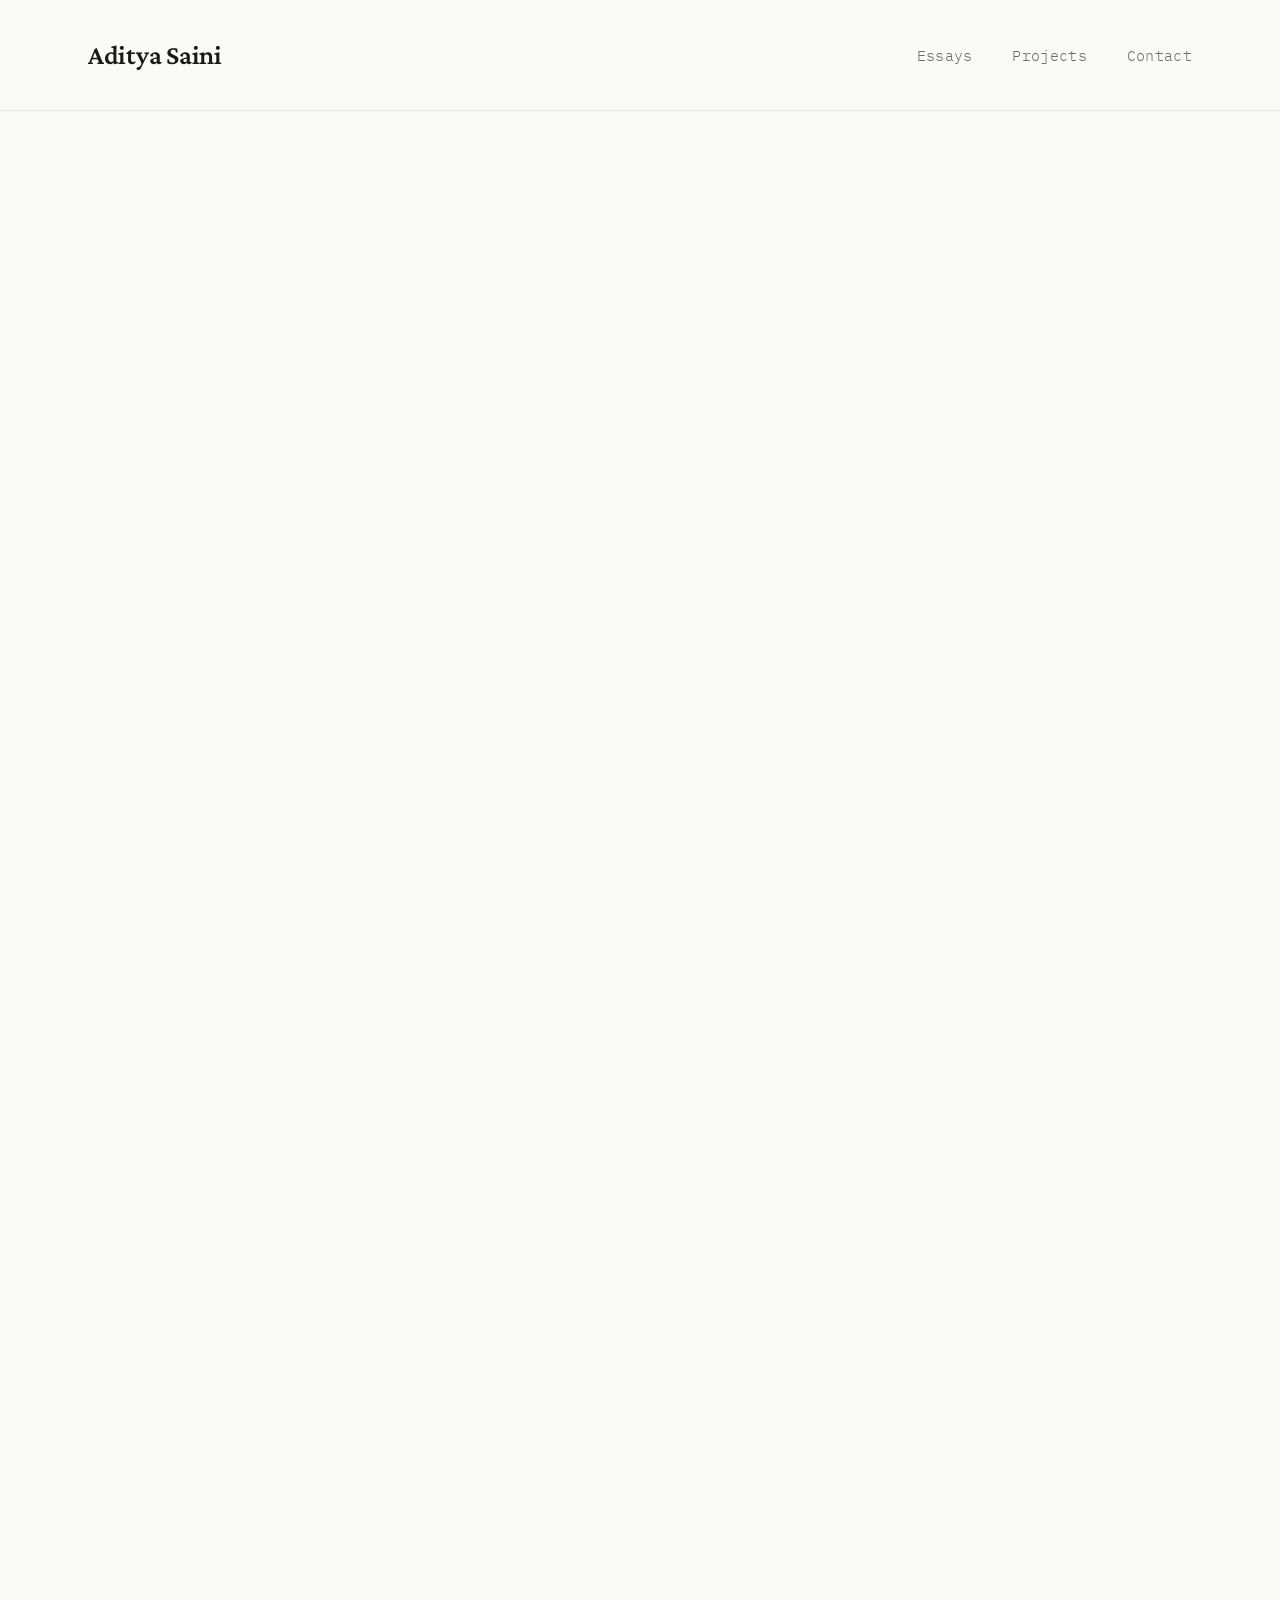
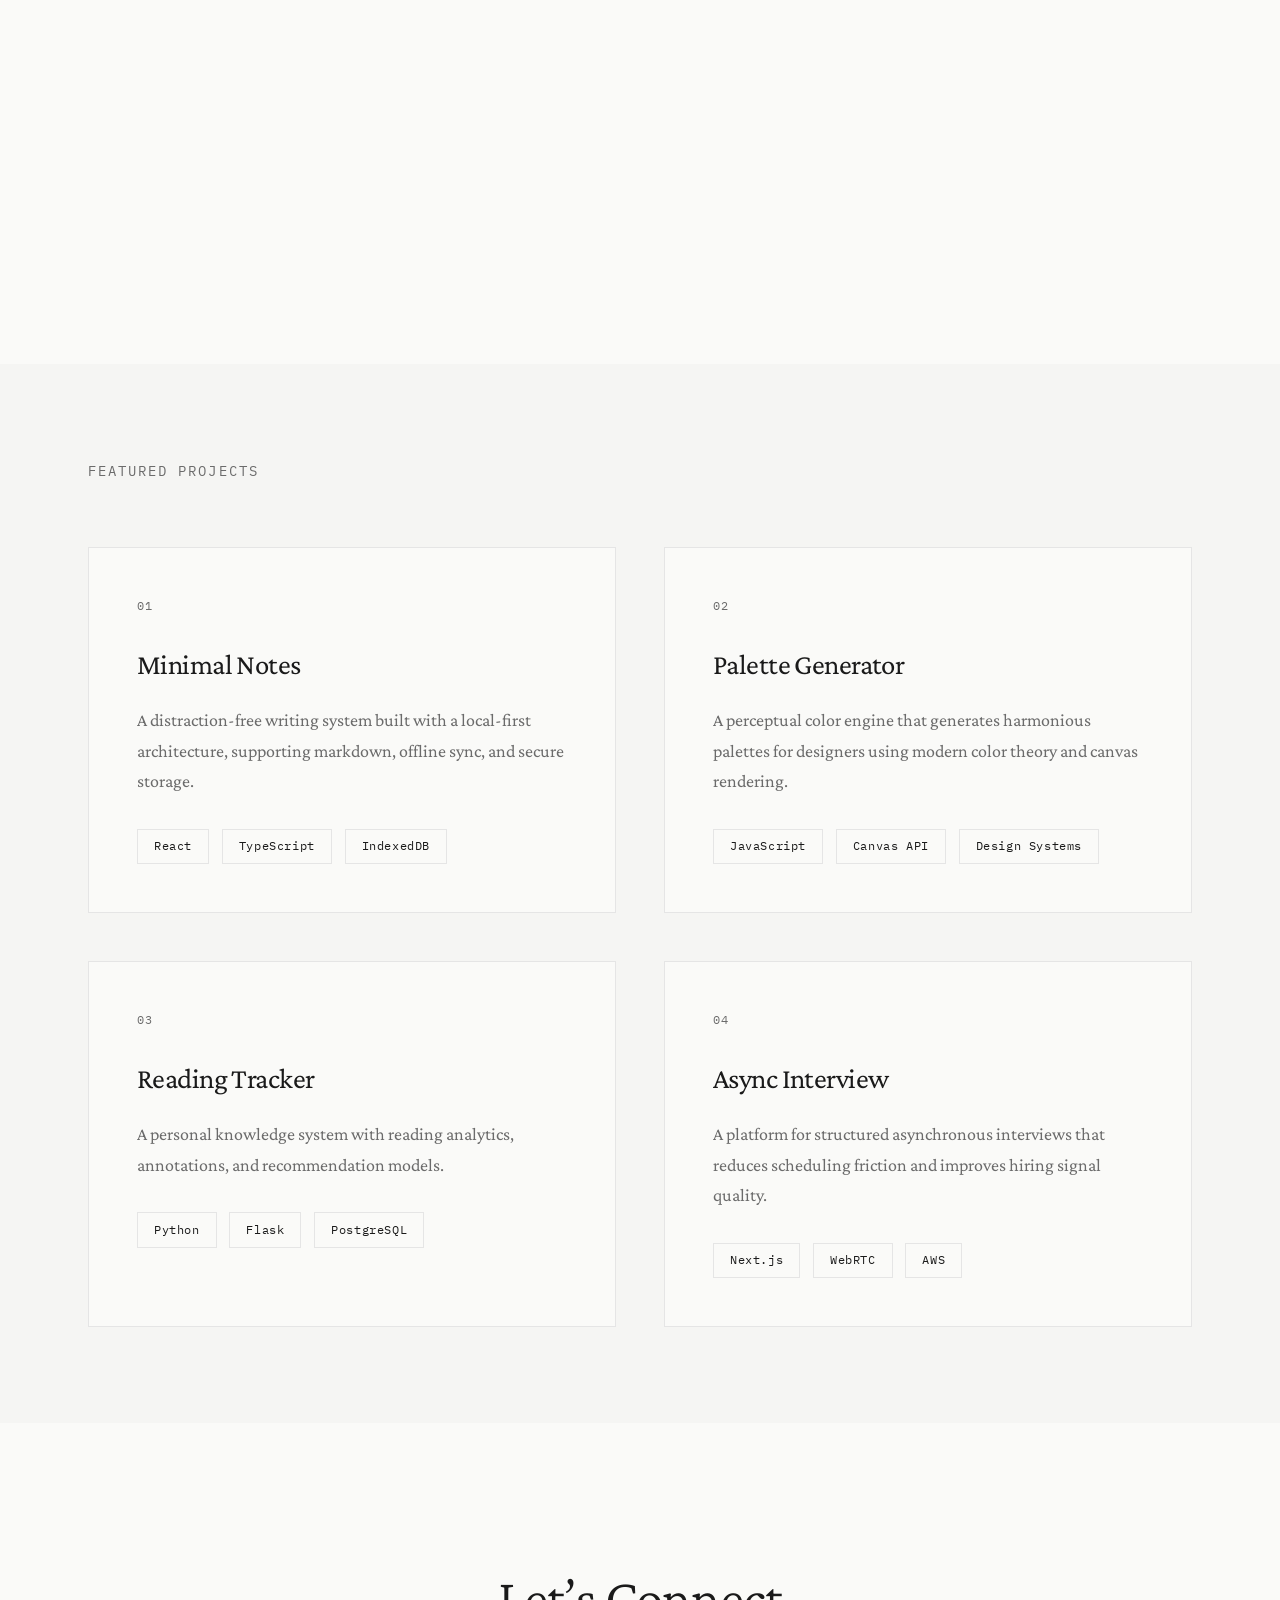
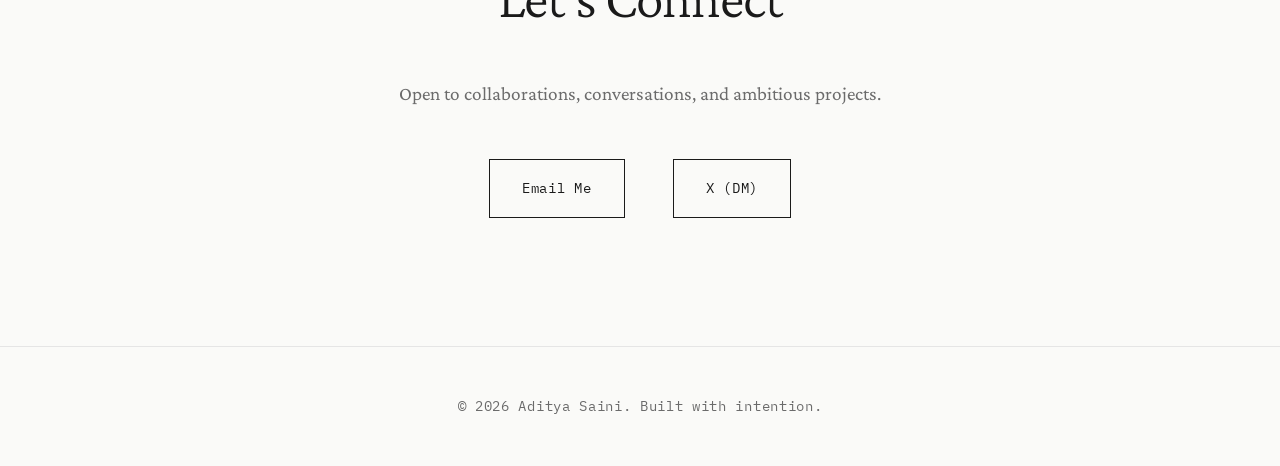
==== index.html @ 20324ae8 "Update index.html" ====
<!DOCTYPE html>
<html lang="en">
<head>
    <meta charset="UTF-8" />
    <meta name="viewport" content="width=device-width, initial-scale=1.0" />

    <title>Aditya Saini — Portfolio</title>
    <meta name="description" content="Portfolio of Aditya Saini — Designer, Developer, and Writer building thoughtful software and digital experiences." />

    <!-- Performance-optimized Google Fonts -->
    <link rel="preconnect" href="https://fonts.googleapis.com" />
    <link rel="preconnect" href="https://fonts.gstatic.com" crossorigin />
    <link href="https://fonts.googleapis.com/css2?family=Crimson+Pro:wght@300;400;600&family=IBM+Plex+Mono:wght@300;400&display=swap" rel="stylesheet" />

    <style>
        :root {
            --bg: #fafaf8;
            --text: #1a1a1a;
            --text-secondary: #6b6b6b;
            --accent: #2a2a2a;
            --border: #e5e5e5;
            --hover: #f5f5f3;
        }

        * {
            margin: 0;
            padding: 0;
            box-sizing: border-box;
        }

        html {
            scroll-behavior: smooth;
        }

        body {
            font-family: 'Crimson Pro', serif;
            background: var(--bg);
            color: var(--text);
            line-height: 1.7;
            font-size: 18px;
            overflow-x: hidden;
        }

        /* Navigation */
        nav {
            position: fixed;
            top: 0;
            width: 100%;
            border-bottom: 1px solid var(--border);
            z-index: 1000;
            backdrop-filter: blur(10px);
            background: rgba(250, 250, 248, 0.9);
        }

        .nav-container {
            max-width: 1200px;
            margin: 0 auto;
            padding: 2rem 3rem;
            display: flex;
            justify-content: space-between;
            align-items: center;
        }

        /* NAME MADE BIGGER HERE */
        .logo {
            font-size: 1.7rem;
            font-weight: 600;
            letter-spacing: -0.01em;
            opacity: 0;
            animation: fadeInUp 0.6s ease forwards;
        }

        .nav-links {
            display: flex;
            gap: 2.5rem;
            list-style: none;
        }

        .nav-links a {
            text-decoration: none;
            color: var(--text-secondary);
            font-size: 0.95rem;
            transition: color 0.3s ease;
            position: relative;
            font-family: 'IBM Plex Mono', monospace;
            font-weight: 300;
            letter-spacing: 0.02em;
        }

        .nav-links a:hover {
            color: var(--text);
        }

        .nav-links a::after {
            content: '';
            position: absolute;
            bottom: -4px;
            left: 0;
            width: 0;
            height: 1px;
            background: var(--text);
            transition: width 0.3s ease;
        }

        .nav-links a:hover::after {
            width: 100%;
        }

        .nav-links li {
            opacity: 0;
            animation: fadeInUp 0.6s ease forwards;
        }

        .nav-links li:nth-child(1) { animation-delay: 0.1s; }
        .nav-links li:nth-child(2) { animation-delay: 0.2s; }
        .nav-links li:nth-child(3) { animation-delay: 0.3s; }

        /* Hero */
        .hero {
            max-width: 1200px;
            margin: 0 auto;
            padding: 12rem 3rem 8rem;
            min-height: 90vh;
            display: flex;
            flex-direction: column;
            justify-content: center;
        }

        /* HERO LAYOUT FOR IMAGE */
        .hero-layout {
            display: flex;
            align-items: center;
            justify-content: space-between;
            gap: 4rem;
        }

        .hero-text {
            max-width: 600px;
        }

        .hero-image {
            flex-shrink: 0;
        }

        .hero-image img {
    width: 320px;
    height: 420px;
    object-fit: cover;
    border-radius: 12px;
    border: 1px solid var(--border);
    box-shadow: 0 20px 40px rgba(0, 0, 0, 0.08);
    transition: transform 0.4s ease;
   transform: translateY(-60px);
;
}


        .hero-image img:hover {
            transform: translateY(-5px);
        }

        .hero h1 {
            font-size: 5rem;
            font-weight: 300;
            line-height: 1.1;
            margin-bottom: 2rem;
            letter-spacing: -0.03em;
            opacity: 0;
            animation: fadeInUp 0.8s ease 0.2s forwards;
        }

        .hero p {
            font-size: 1.3rem;
            color: var(--text-secondary);
            max-width: 600px;
            margin-bottom: 3rem;
            opacity: 0;
            animation: fadeInUp 0.8s ease 0.4s forwards;
        }

        .social-links {
            display: flex;
            gap: 2rem;
            opacity: 0;
            animation: fadeInUp 0.8s ease 0.6s forwards;
        }

        .social-links a {
            color: var(--text-secondary);
            text-decoration: none;
            font-family: 'IBM Plex Mono', monospace;
            font-size: 0.9rem;
            transition: all 0.3s ease;
            border-bottom: 1px solid transparent;
            padding-bottom: 2px;
        }

        .social-links a:hover {
            color: var(--text);
            border-bottom-color: var(--text);
        }

        /* Mobile layout */
        @media (max-width: 768px) {
            .hero-layout {
                flex-direction: column;
                text-align: center;
            }

            .hero-image img {
                width: 240px;
                height: 320px;
            }
        }

        /* Sections */
        section {
            max-width: 1200px;
            margin: 0 auto;
            padding: 6rem 3rem;
            opacity: 0;
            transform: translateY(30px);
            animation: fadeInUp 0.8s ease forwards;
            animation-timeline: view();
            animation-range: entry 0% cover 30%;
        }

        .section-title {
            font-size: 0.85rem;
            text-transform: uppercase;
            letter-spacing: 0.15em;
            color: var(--text-secondary);
            margin-bottom: 4rem;
            font-family: 'IBM Plex Mono', monospace;
            font-weight: 400;
        }

        /* Essays */
        .essay-grid {
            display: grid;
            gap: 4rem;
        }

        .essay-card {
            border-top: 1px solid var(--border);
            padding-top: 2rem;
            transition: all 0.4s ease;
            cursor: pointer;
        }

        .essay-card:hover {
            transform: translateX(10px);
        }

        .essay-date {
            font-family: 'IBM Plex Mono', monospace;
            font-size: 0.8rem;
            color: var(--text-secondary);
            margin-bottom: 1rem;
            letter-spacing: 0.05em;
        }

        .essay-card h3 {
            font-size: 2rem;
            font-weight: 400;
            margin-bottom: 1rem;
            letter-spacing: -0.02em;
        }

        .essay-card p {
            color: var(--text-secondary);
            line-height: 1.8;
        }

        .read-more {
            display: inline-block;
            margin-top: 1.5rem;
            font-family: 'IBM Plex Mono', monospace;
            font-size: 0.85rem;
            color: var(--text);
            text-decoration: none;
            border-bottom: 1px solid var(--text);
            padding-bottom: 2px;
            transition: opacity 0.3s ease;
        }

        .essay-card:hover .read-more {
            opacity: 0.6;
        }

        /* Projects */
        #projects {
            background: #f5f5f3;
            max-width: 100%;
            padding: 6rem 0;
        }

        .projects-container {
            max-width: 1200px;
            margin: 0 auto;
            padding: 0 3rem;
        }

        .project-grid {
            display: grid;
            grid-template-columns: repeat(auto-fit, minmax(350px, 1fr));
            gap: 3rem;
            margin-top: 2rem;
        }

        .project-card {
            background: var(--bg);
            border: 1px solid var(--border);
            padding: 3rem;
            transition: all 0.4s ease;
            position: relative;
            overflow: hidden;
        }

        .project-card::before {
            content: '';
            position: absolute;
            top: 0;
            left: 0;
            width: 100%;
            height: 2px;
            background: var(--text);
            transform: scaleX(0);
            transition: transform 0.4s ease;
            transform-origin: left;
        }

        .project-card:hover::before {
            transform: scaleX(1);
        }

        .project-card:hover {
            transform: translateY(-5px);
            box-shadow: 0 20px 40px rgba(0, 0, 0, 0.05);
        }

        .project-number {
            font-family: 'IBM Plex Mono', monospace;
            font-size: 0.75rem;
            color: var(--text-secondary);
            margin-bottom: 1.5rem;
            letter-spacing: 0.1em;
        }

        .project-card h3 {
            font-size: 1.8rem;
            font-weight: 400;
            margin-bottom: 1rem;
            letter-spacing: -0.02em;
        }

        .project-card p {
            color: var(--text-secondary);
            margin-bottom: 2rem;
            line-height: 1.7;
        }

        .project-tags {
            display: flex;
            flex-wrap: wrap;
            gap: 0.8rem;
        }

        .tag {
            font-family: 'IBM Plex Mono', monospace;
            font-size: 0.75rem;
            padding: 0.4rem 1rem;
            border: 1px solid var(--border);
            background: transparent;
            letter-spacing: 0.05em;
            transition: all 0.3s ease;
        }

        .project-card:hover .tag {
            border-color: var(--text);
            background: var(--text);
            color: var(--bg);
        }

        /* Contact */
        #contact {
            text-align: center;
            padding: 8rem 3rem;
        }

        #contact h2 {
            font-size: 3.5rem;
            font-weight: 300;
            margin-bottom: 2rem;
            letter-spacing: -0.02em;
        }

        #contact p {
            font-size: 1.2rem;
            color: var(--text-secondary);
            margin-bottom: 3rem;
        }

        .contact-links {
            display: flex;
            justify-content: center;
            gap: 3rem;
            flex-wrap: wrap;
        }

        .contact-links a {
            font-family: 'IBM Plex Mono', monospace;
            font-size: 0.9rem;
            color: var(--text);
            text-decoration: none;
            border: 1px solid var(--text);
            padding: 1rem 2rem;
            transition: all 0.3s ease;
            letter-spacing: 0.05em;
        }

        .contact-links a:hover {
            background: var(--text);
            color: var(--bg);
        }

        footer {
            border-top: 1px solid var(--border);
            padding: 3rem;
            text-align: center;
        }

        footer p {
            font-family: 'IBM Plex Mono', monospace;
            font-size: 0.85rem;
            color: var(--text-secondary);
            letter-spacing: 0.05em;
        }

        /* Fallback for browsers without animation-timeline */
        @supports not (animation-timeline: view()) {
            section {
                opacity: 1;
                transform: none;
            }
        }

        @keyframes fadeInUp {
            from {
                opacity: 0;
                transform: translateY(30px);
            }
            to {
                opacity: 1;
                transform: translateY(0);
            }
        }
    </style>
</head>
<body>

    <!-- Navigation -->
    <nav>
        <div class="nav-container">
            <div class="logo">Aditya Saini</div>
            <ul class="nav-links">
                <li><a href="#essays">Essays</a></li>
                <li><a href="#projects">Projects</a></li>
                <li><a href="#contact">Contact</a></li>
            </ul>
        </div>
    </nav>

    <main>
        <!-- Hero -->
        <section class="hero">
            <div class="hero-layout">

                <div class="hero-text">
                  <h1 aria-label="Designer, Writer, and Developer">
    I build software, systems,<br>and businesses designed to scale
</h1>
<p>
    I’m Aditya Saini — a technologist and entrepreneur working with AI, automation, and product design to create tools that compound value, independence, and long-term advantage.
</p>
<div class="social-links">
    <a href="https://github.com/adityasaini-tech" target="_blank" rel="noopener noreferrer">GitHub</a>
    <a href="https://twitter.com/adityasainiX" target="_blank" rel="noopener noreferrer">X (Twitter)</a>
    <a href="https://www.linkedin.com/in/aditya-saini-b85774383/" target="_blank" rel="noopener noreferrer">LinkedIn</a>
    <a href="https://www.youtube.com/@adityasaini-tech" target="_blank" rel="noopener noreferrer">YouTube</a>
</div>

                </div>

                <!-- HEADSHOT ADDED HERE -->
                <div class="hero-image">
                 <img src="headshot.jpeg" alt="Aditya Saini professional headshot">
                </div>

            </div>
        </section>

        <!-- Essays -->
        <section id="essays">
            <div class="section-title">Selected Essays</div>
            <div class="essay-grid">
                <article class="essay-card">
                    <div class="essay-date">January 2026</div>
                    <h3>The Architecture of Attention</h3>
                    <p>
                        An exploration of how digital interfaces shape cognitive patterns and what it means to design with intention in an age of infinite scroll.
                    </p>
                    <a href="#" class="read-more">Read More →</a>
                </article>

                <article class="essay-card">
                    <div class="essay-date">December 2025</div>
                    <h3>On Simplicity and Restraint</h3>
                    <p>
                        Why doing less often means achieving more, and how constraint breeds creativity in product development and system design.
                    </p>
                    <a href="#" class="read-more">Read More →</a>
                </article>

                <article class="essay-card">
                    <div class="essay-date">November 2025</div>
                    <h3>Building in Public</h3>
                    <p>
                        Lessons from sharing the creative process openly, embracing feedback, and growing through community-driven development.
                    </p>
                    <a href="#" class="read-more">Read More →</a>
                </article>
            </div>
        </section>

        <!-- Projects -->
        <section id="projects">
            <div class="projects-container">
                <div class="section-title">Featured Projects</div>
                <div class="project-grid">

                    <article class="project-card">
                        <div class="project-number">01</div>
                        <h3>Minimal Notes</h3>
                        <p>
                            A distraction-free writing system built with a local-first architecture, supporting markdown, offline sync, and secure storage.
                        </p>
                        <div class="project-tags">
                            <span class="tag">React</span>
                            <span class="tag">TypeScript</span>
                            <span class="tag">IndexedDB</span>
                        </div>
                    </article>

                    <article class="project-card">
                        <div class="project-number">02</div>
                        <h3>Palette Generator</h3>
                        <p>
                            A perceptual color engine that generates harmonious palettes for designers using modern color theory and canvas rendering.
                        </p>
                        <div class="project-tags">
                            <span class="tag">JavaScript</span>
                            <span class="tag">Canvas API</span>
                            <span class="tag">Design Systems</span>
                        </div>
                    </article>

                    <article class="project-card">
                        <div class="project-number">03</div>
                        <h3>Reading Tracker</h3>
                        <p>
                            A personal knowledge system with reading analytics, annotations, and recommendation models.
                        </p>
                        <div class="project-tags">
                            <span class="tag">Python</span>
                            <span class="tag">Flask</span>
                            <span class="tag">PostgreSQL</span>
                        </div>
                    </article>

                    <article class="project-card">
                        <div class="project-number">04</div>
                        <h3>Async Interview</h3>
                        <p>
                            A platform for structured asynchronous interviews that reduces scheduling friction and improves hiring signal quality.
                        </p>
                        <div class="project-tags">
                            <span class="tag">Next.js</span>
                            <span class="tag">WebRTC</span>
                            <span class="tag">AWS</span>
                        </div>
                    </article>

                </div>
            </div>
        </section>

        <!-- Contact -->
        <section id="contact">
            <h2>Let’s Connect</h2>
            <p>
                Open to collaborations, conversations, and ambitious projects.
            </p>
            <div class="contact-links">
                <a href="mailto:your.email@example.com">Email Me</a>
                <a href="https://twitter.com/adityasainiX" target="_blank" rel="noopener noreferrer">X (DM)</a>
            </div>
        </section>
    </main>

    <footer>
        <p>© 2026 Aditya Saini. Built with intention.</p>
    </footer>

</body>
</html>
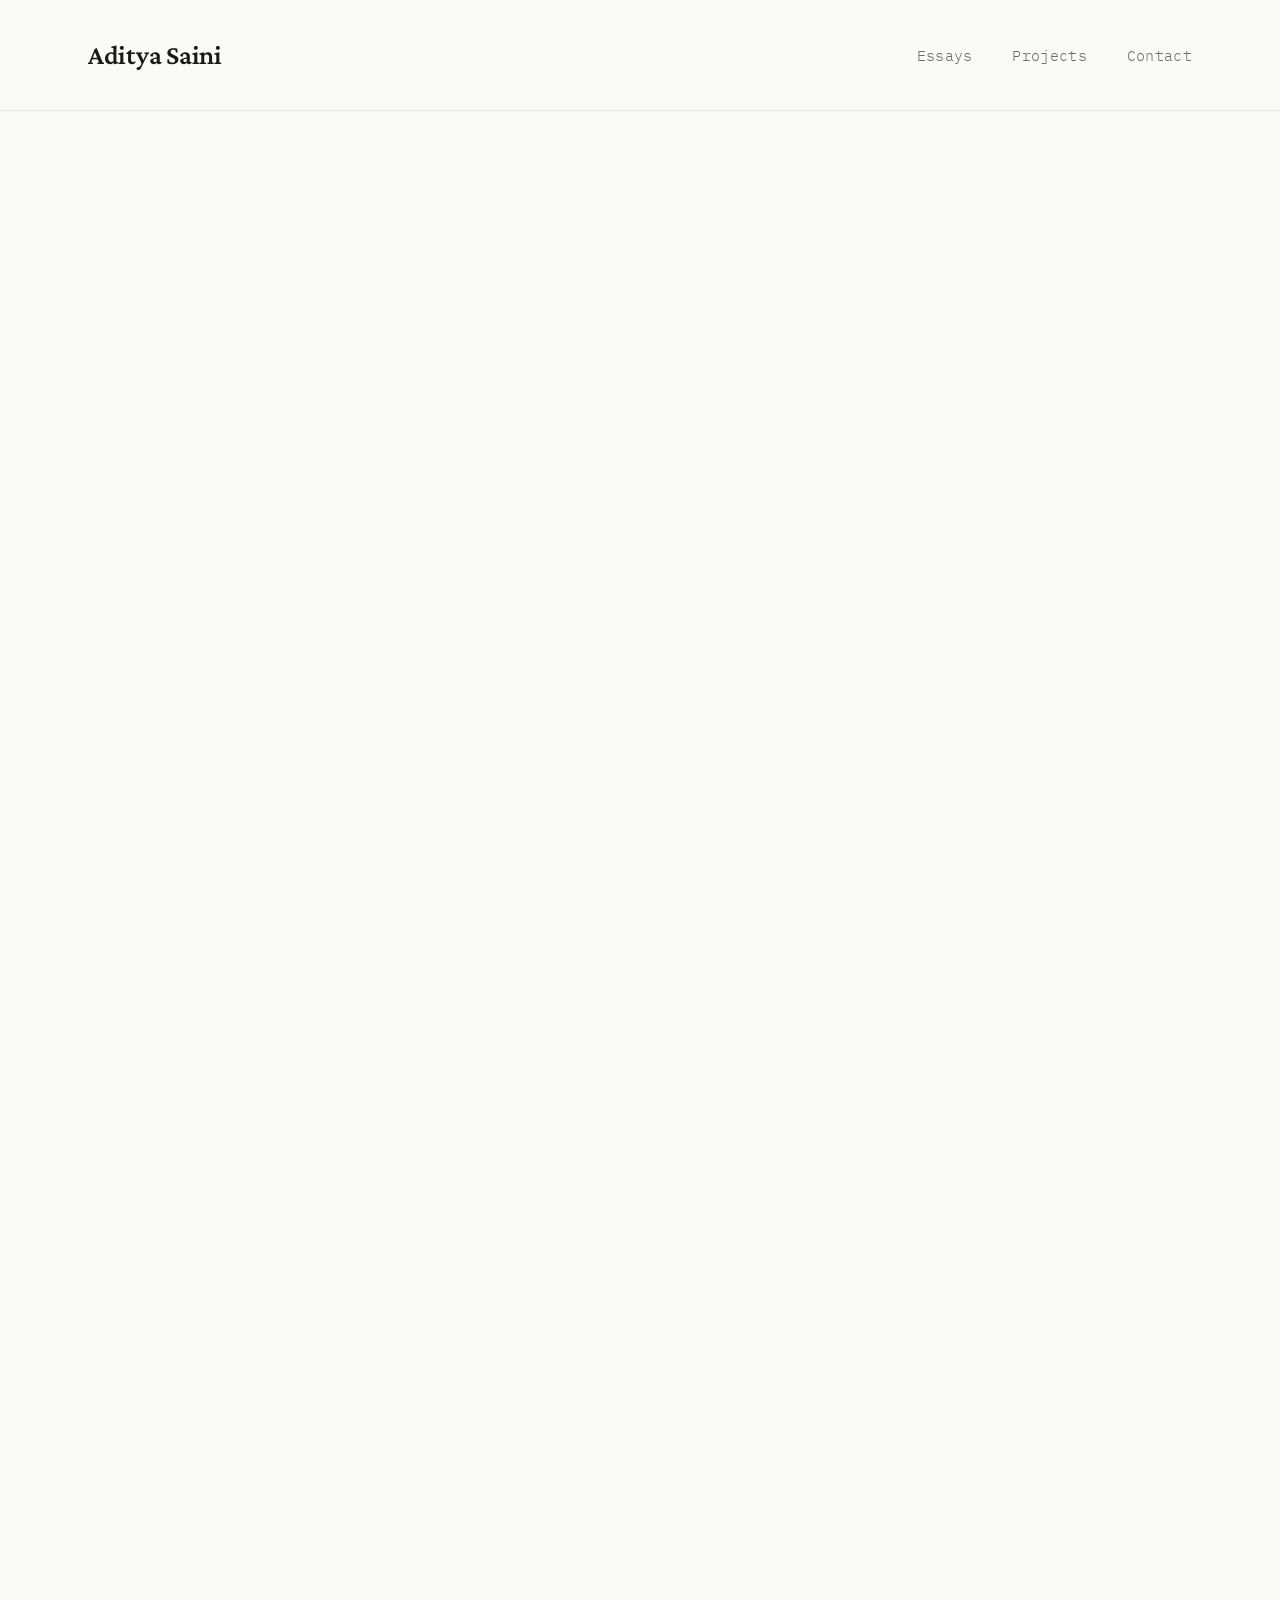
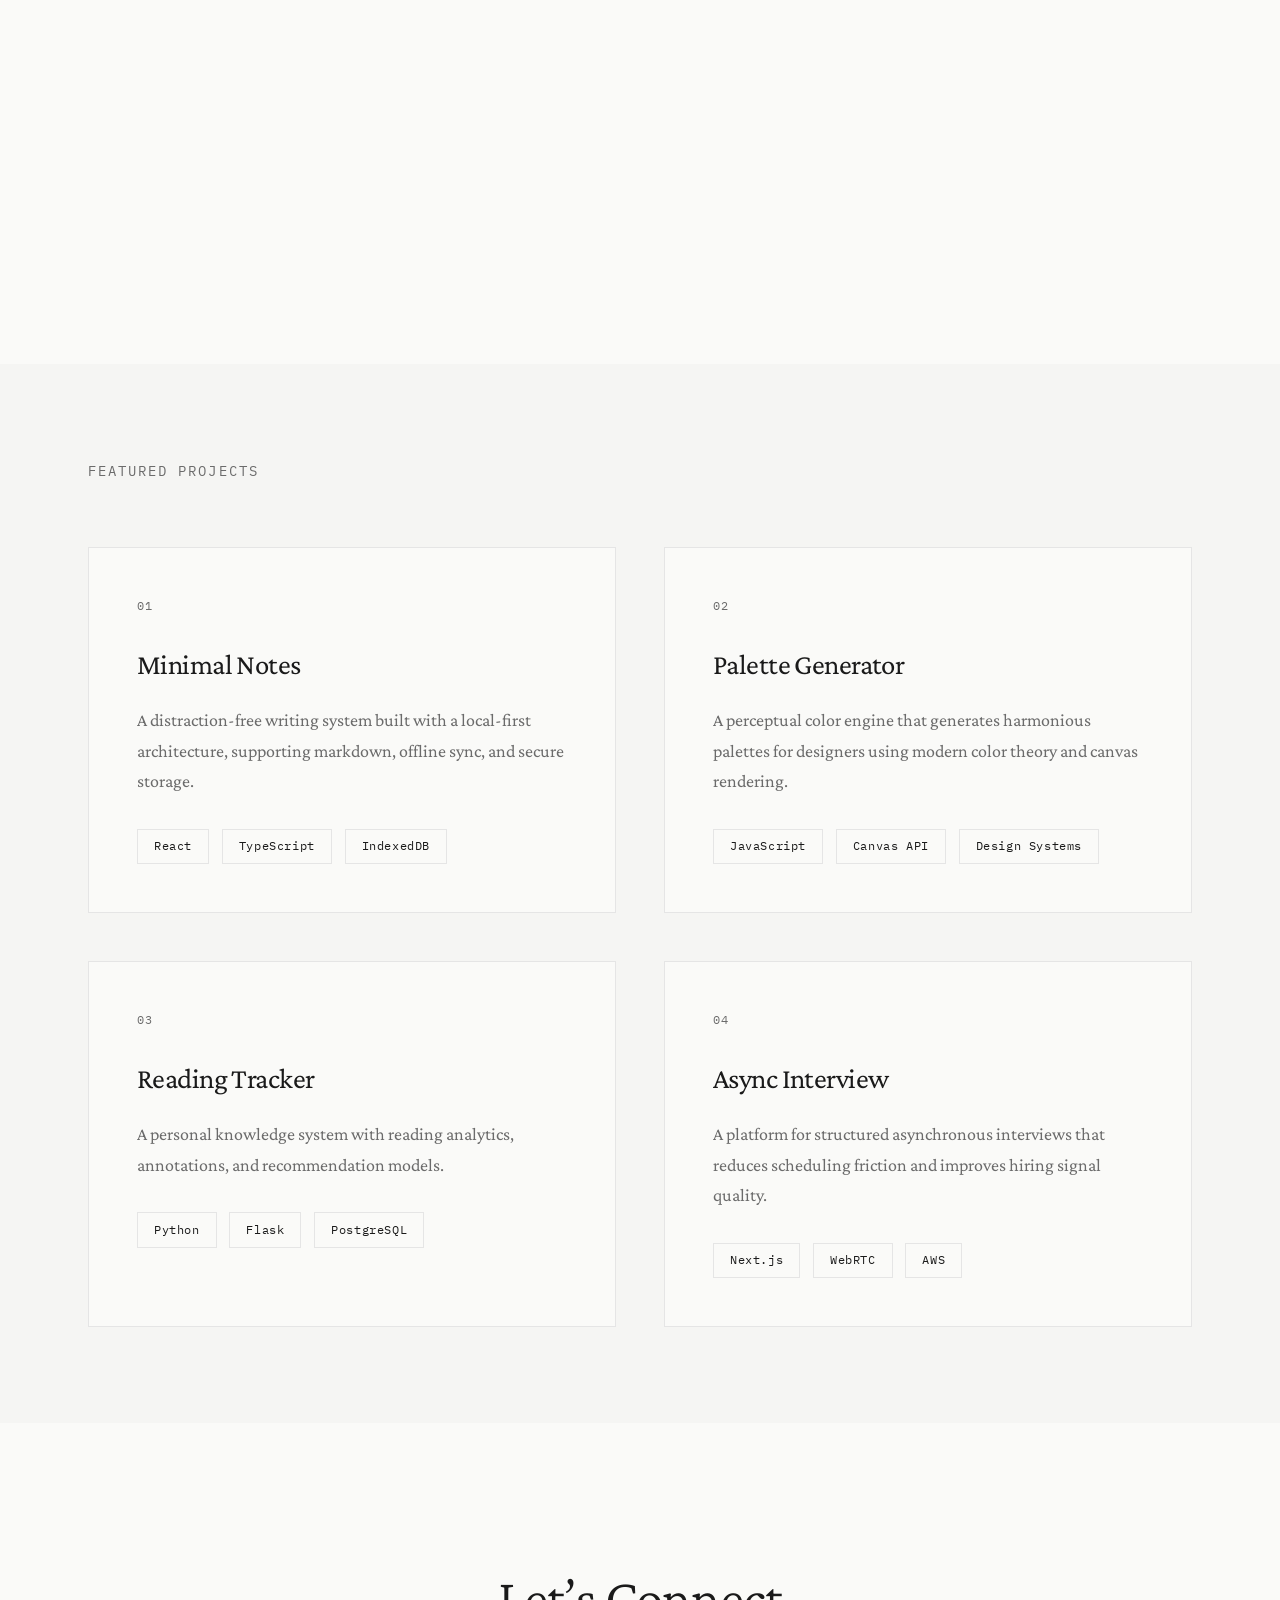
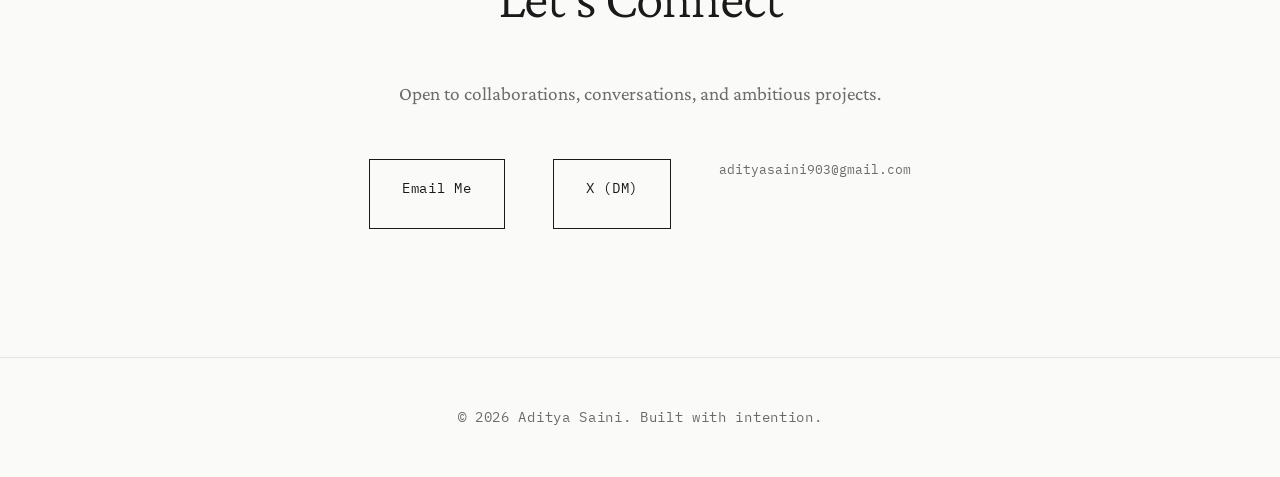
==== commit 3db59b7e: "Update index.html" ====
--- a/index.html
+++ b/index.html
@@ -602,8 +602,12 @@
                 Open to collaborations, conversations, and ambitious projects.
             </p>
             <div class="contact-links">
-                <a href="mailto:your.email@example.com">Email Me</a>
+                <a href="mailto:adityasaini903@gmail.com">Email Me</a>
                 <a href="https://twitter.com/adityasainiX" target="_blank" rel="noopener noreferrer">X (DM)</a>
+                <p style="font-family: 'IBM Plex Mono', monospace; font-size: 0.8rem; color: var(--text-secondary);">
+adityasaini903@gmail.com
+</p>
+
             </div>
         </section>
     </main>
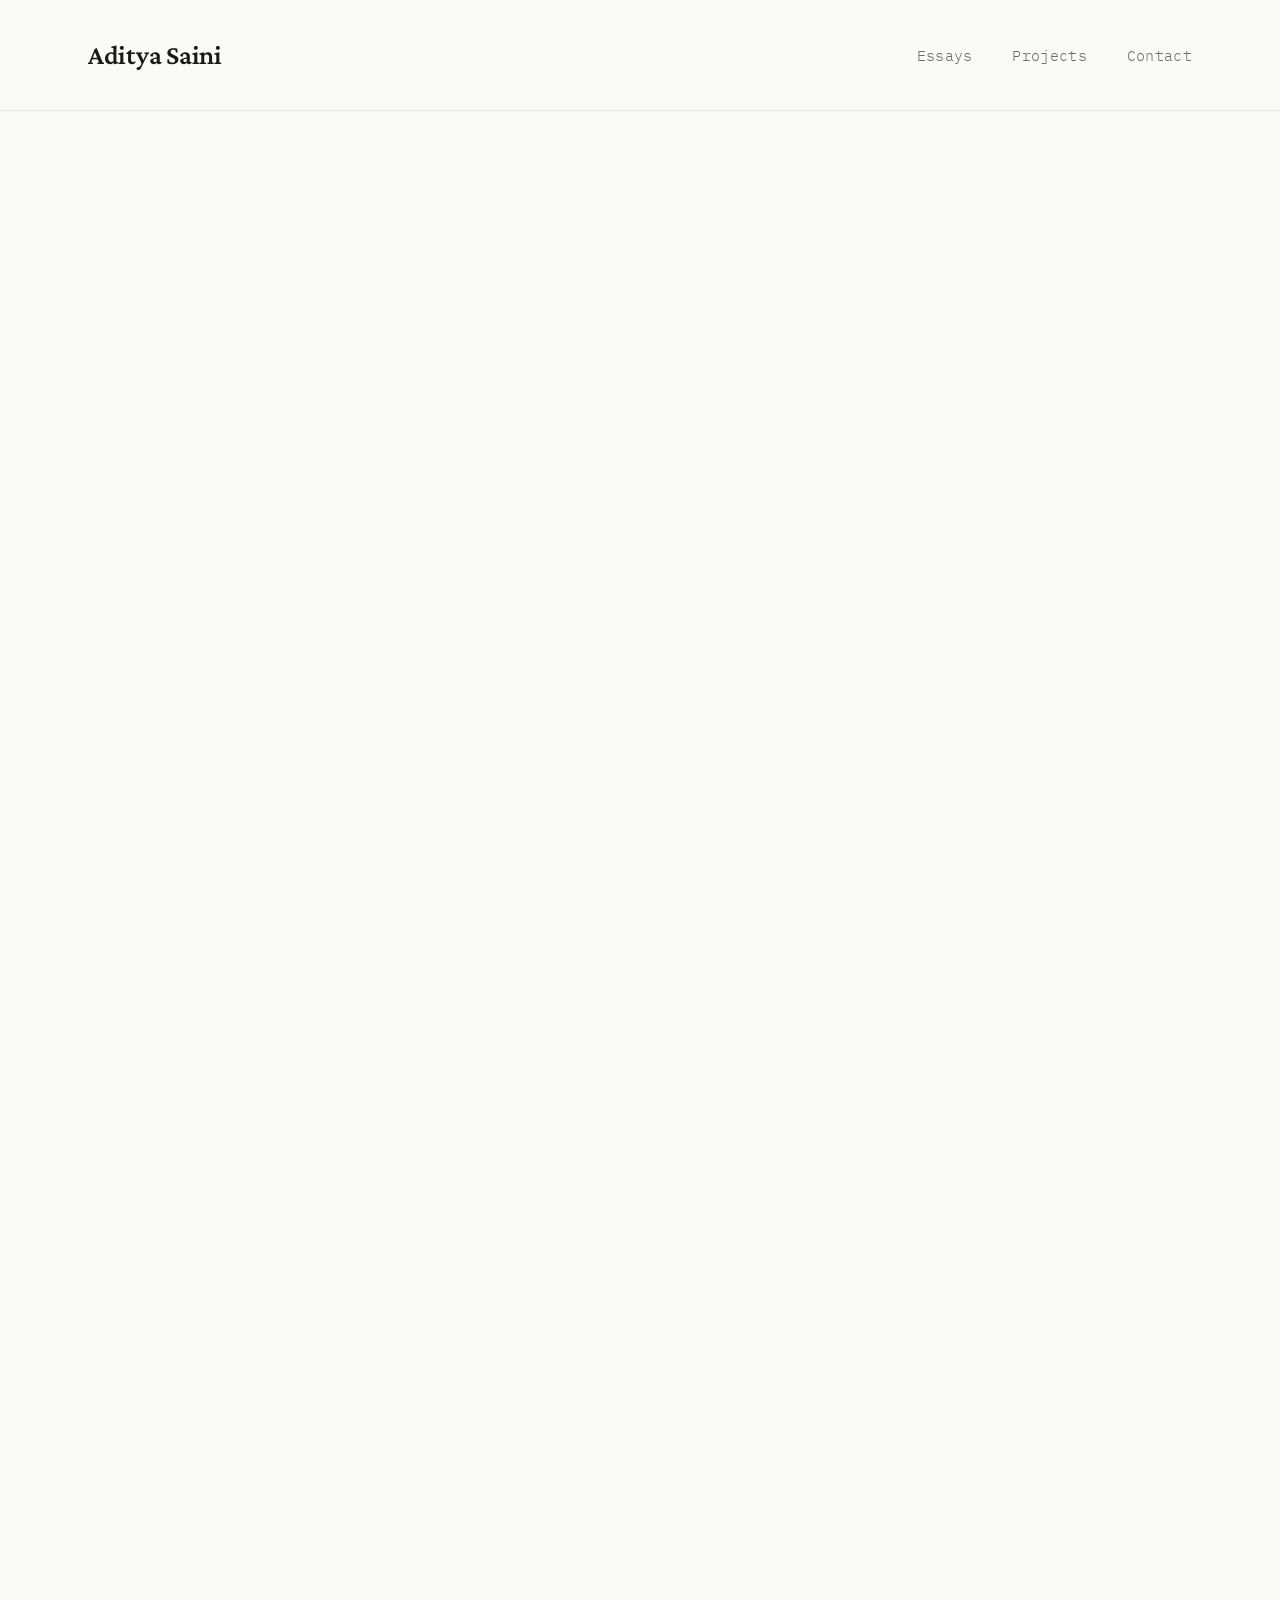
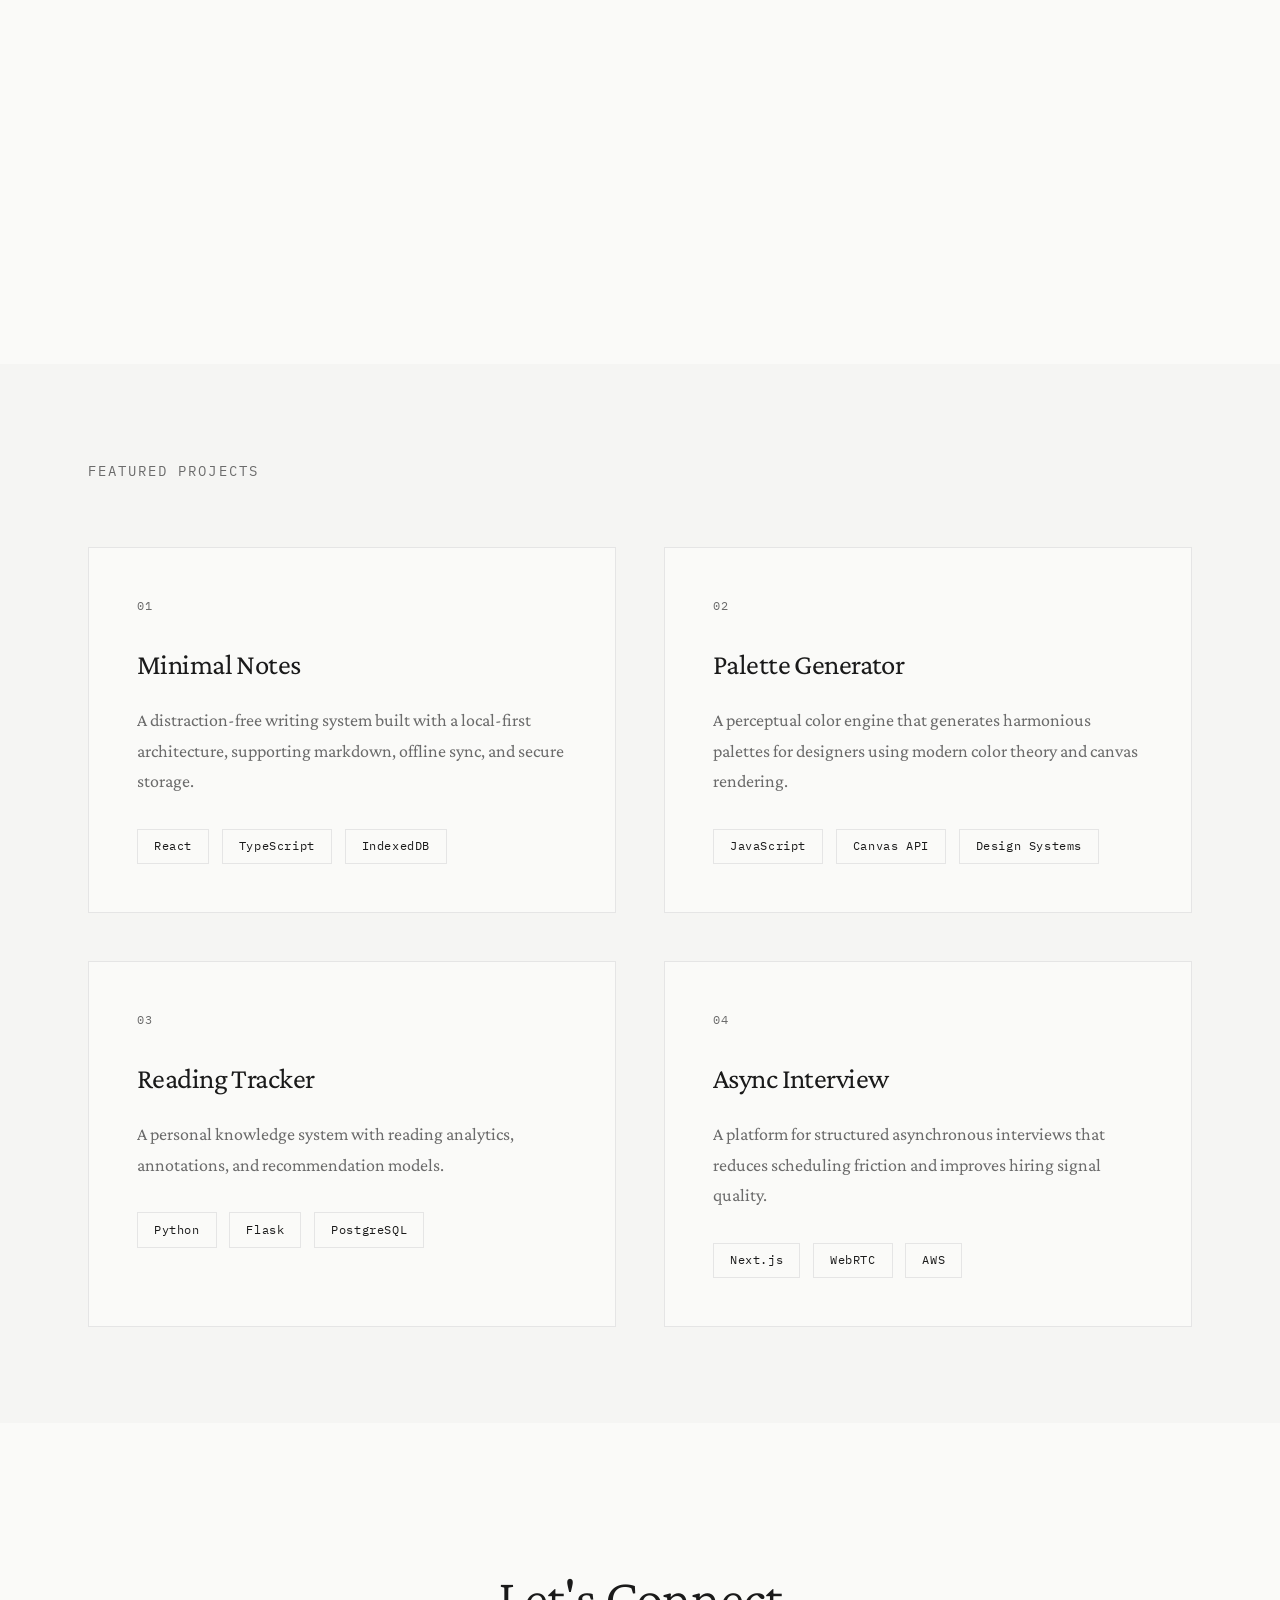
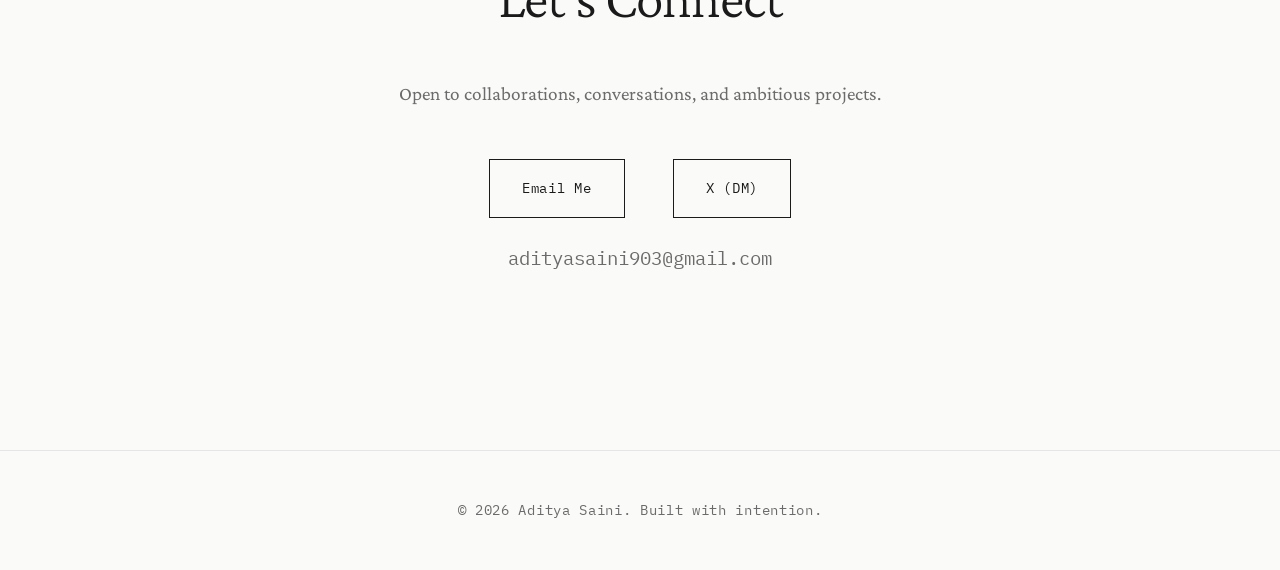
==== commit 2ec2e4e4: "Update index.html" ====
--- a/index.html
+++ b/index.html
@@ -61,7 +61,6 @@
             align-items: center;
         }
 
-        /* NAME MADE BIGGER HERE */
         .logo {
             font-size: 1.7rem;
             font-weight: 600;
@@ -126,7 +125,6 @@
             justify-content: center;
         }
 
-        /* HERO LAYOUT FOR IMAGE */
         .hero-layout {
             display: flex;
             align-items: center;
@@ -143,20 +141,18 @@
         }
 
         .hero-image img {
-    width: 320px;
-    height: 420px;
-    object-fit: cover;
-    border-radius: 12px;
-    border: 1px solid var(--border);
-    box-shadow: 0 20px 40px rgba(0, 0, 0, 0.08);
-    transition: transform 0.4s ease;
-   transform: translateY(-60px);
-;
-}
-
+            width: 320px;
+            height: 420px;
+            object-fit: cover;
+            border-radius: 12px;
+            border: 1px solid var(--border);
+            box-shadow: 0 20px 40px rgba(0, 0, 0, 0.08);
+            transition: transform 0.4s ease;
+            transform: translateY(-60px);
+        }
 
         .hero-image img:hover {
-            transform: translateY(-5px);
+            transform: translateY(-65px);
         }
 
         .hero h1 {
@@ -198,19 +194,6 @@
         .social-links a:hover {
             color: var(--text);
             border-bottom-color: var(--text);
-        }
-
-        /* Mobile layout */
-        @media (max-width: 768px) {
-            .hero-layout {
-                flex-direction: column;
-                text-align: center;
-            }
-
-            .hero-image img {
-                width: 240px;
-                height: 320px;
-            }
         }
 
         /* Sections */
@@ -424,6 +407,13 @@
             color: var(--bg);
         }
 
+        .contact-email {
+            font-family: 'IBM Plex Mono', monospace;
+            font-size: 0.8rem;
+            color: var(--text-secondary);
+            margin-top: 1.5rem;
+        }
+
         footer {
             border-top: 1px solid var(--border);
             padding: 3rem;
@@ -453,6 +443,240 @@
             to {
                 opacity: 1;
                 transform: translateY(0);
+            }
+        }
+
+        /* ===== MOBILE RESPONSIVE STYLES ===== */
+        
+        /* Tablets and smaller */
+        @media (max-width: 1024px) {
+            .hero h1 {
+                font-size: 4rem;
+            }
+
+            .hero-layout {
+                gap: 3rem;
+            }
+
+            .hero-image img {
+                width: 280px;
+                height: 380px;
+            }
+        }
+
+        /* Mobile devices */
+        @media (max-width: 768px) {
+            body {
+                font-size: 16px;
+            }
+
+            /* Navigation */
+            .nav-container {
+                padding: 1.5rem 1.5rem;
+            }
+
+            .logo {
+                font-size: 1.3rem;
+            }
+
+            .nav-links {
+                gap: 1.5rem;
+            }
+
+            .nav-links a {
+                font-size: 0.85rem;
+            }
+
+            /* Hero Section */
+            .hero {
+                padding: 9rem 1.5rem 4rem;
+                min-height: auto;
+            }
+
+            .hero-layout {
+                flex-direction: column;
+                gap: 3rem;
+                text-align: center;
+            }
+
+            .hero-text {
+                max-width: 100%;
+            }
+
+            .hero h1 {
+                font-size: 2.8rem;
+                margin-bottom: 1.5rem;
+                line-height: 1.2;
+            }
+
+            .hero p {
+                font-size: 1.1rem;
+                margin-bottom: 2rem;
+            }
+
+            .hero-image {
+                order: -1; /* Image appears before text */
+            }
+
+            .hero-image img {
+                width: 240px;
+                height: 320px;
+                transform: translateY(0);
+                margin: 0 auto;
+            }
+
+            .hero-image img:hover {
+                transform: translateY(-5px);
+            }
+
+            .social-links {
+                justify-content: center;
+                gap: 1.5rem;
+                flex-wrap: wrap;
+            }
+
+            .social-links a {
+                font-size: 0.85rem;
+            }
+
+            /* Sections */
+            section {
+                padding: 4rem 1.5rem;
+            }
+
+            .section-title {
+                font-size: 0.75rem;
+                margin-bottom: 2.5rem;
+            }
+
+            /* Essays */
+            .essay-grid {
+                gap: 3rem;
+            }
+
+            .essay-card {
+                padding-top: 1.5rem;
+            }
+
+            .essay-card:hover {
+                transform: translateX(5px);
+            }
+
+            .essay-card h3 {
+                font-size: 1.6rem;
+            }
+
+            .essay-date {
+                font-size: 0.75rem;
+            }
+
+            .read-more {
+                font-size: 0.8rem;
+            }
+
+            /* Projects */
+            #projects {
+                padding: 4rem 0;
+            }
+
+            .projects-container {
+                padding: 0 1.5rem;
+            }
+
+            .project-grid {
+                grid-template-columns: 1fr;
+                gap: 2rem;
+            }
+
+            .project-card {
+                padding: 2rem 1.5rem;
+            }
+
+            .project-card h3 {
+                font-size: 1.5rem;
+            }
+
+            .project-card p {
+                font-size: 0.95rem;
+            }
+
+            .tag {
+                font-size: 0.7rem;
+                padding: 0.35rem 0.8rem;
+            }
+
+            /* Contact */
+            #contact {
+                padding: 5rem 1.5rem;
+            }
+
+            #contact h2 {
+                font-size: 2.5rem;
+                margin-bottom: 1.5rem;
+            }
+
+            #contact p {
+                font-size: 1.05rem;
+                margin-bottom: 2rem;
+            }
+
+            .contact-links {
+                flex-direction: column;
+                gap: 1rem;
+                align-items: center;
+            }
+
+            .contact-links a {
+                font-size: 0.85rem;
+                padding: 0.9rem 1.8rem;
+                width: 100%;
+                max-width: 280px;
+                text-align: center;
+            }
+
+            .contact-email {
+                font-size: 0.75rem;
+            }
+
+            /* Footer */
+            footer {
+                padding: 2rem 1.5rem;
+            }
+
+            footer p {
+                font-size: 0.75rem;
+            }
+        }
+
+        /* Small mobile devices */
+        @media (max-width: 480px) {
+            .hero h1 {
+                font-size: 2.2rem;
+            }
+
+            .hero p {
+                font-size: 1rem;
+            }
+
+            .hero-image img {
+                width: 200px;
+                height: 280px;
+            }
+
+            .essay-card h3 {
+                font-size: 1.4rem;
+            }
+
+            #contact h2 {
+                font-size: 2rem;
+            }
+
+            .nav-links {
+                gap: 1rem;
+            }
+
+            .nav-links a {
+                font-size: 0.8rem;
             }
         }
     </style>
@@ -481,7 +705,7 @@
     I build software, systems,<br>and businesses designed to scale
 </h1>
 <p>
-    I’m Aditya Saini — a technologist and entrepreneur working with AI, automation, and product design to create tools that compound value, independence, and long-term advantage.
+    I'm Aditya Saini — a technologist and entrepreneur working with AI, automation, and product design to create tools that compound value, independence, and long-term advantage.
 </p>
 <div class="social-links">
     <a href="https://github.com/adityasaini-tech" target="_blank" rel="noopener noreferrer">GitHub</a>
@@ -597,18 +821,15 @@
 
         <!-- Contact -->
         <section id="contact">
-            <h2>Let’s Connect</h2>
+            <h2>Let's Connect</h2>
             <p>
                 Open to collaborations, conversations, and ambitious projects.
             </p>
             <div class="contact-links">
                 <a href="mailto:adityasaini903@gmail.com">Email Me</a>
                 <a href="https://twitter.com/adityasainiX" target="_blank" rel="noopener noreferrer">X (DM)</a>
-                <p style="font-family: 'IBM Plex Mono', monospace; font-size: 0.8rem; color: var(--text-secondary);">
-adityasaini903@gmail.com
-</p>
-
             </div>
+            <p class="contact-email">adityasaini903@gmail.com</p>
         </section>
     </main>
 
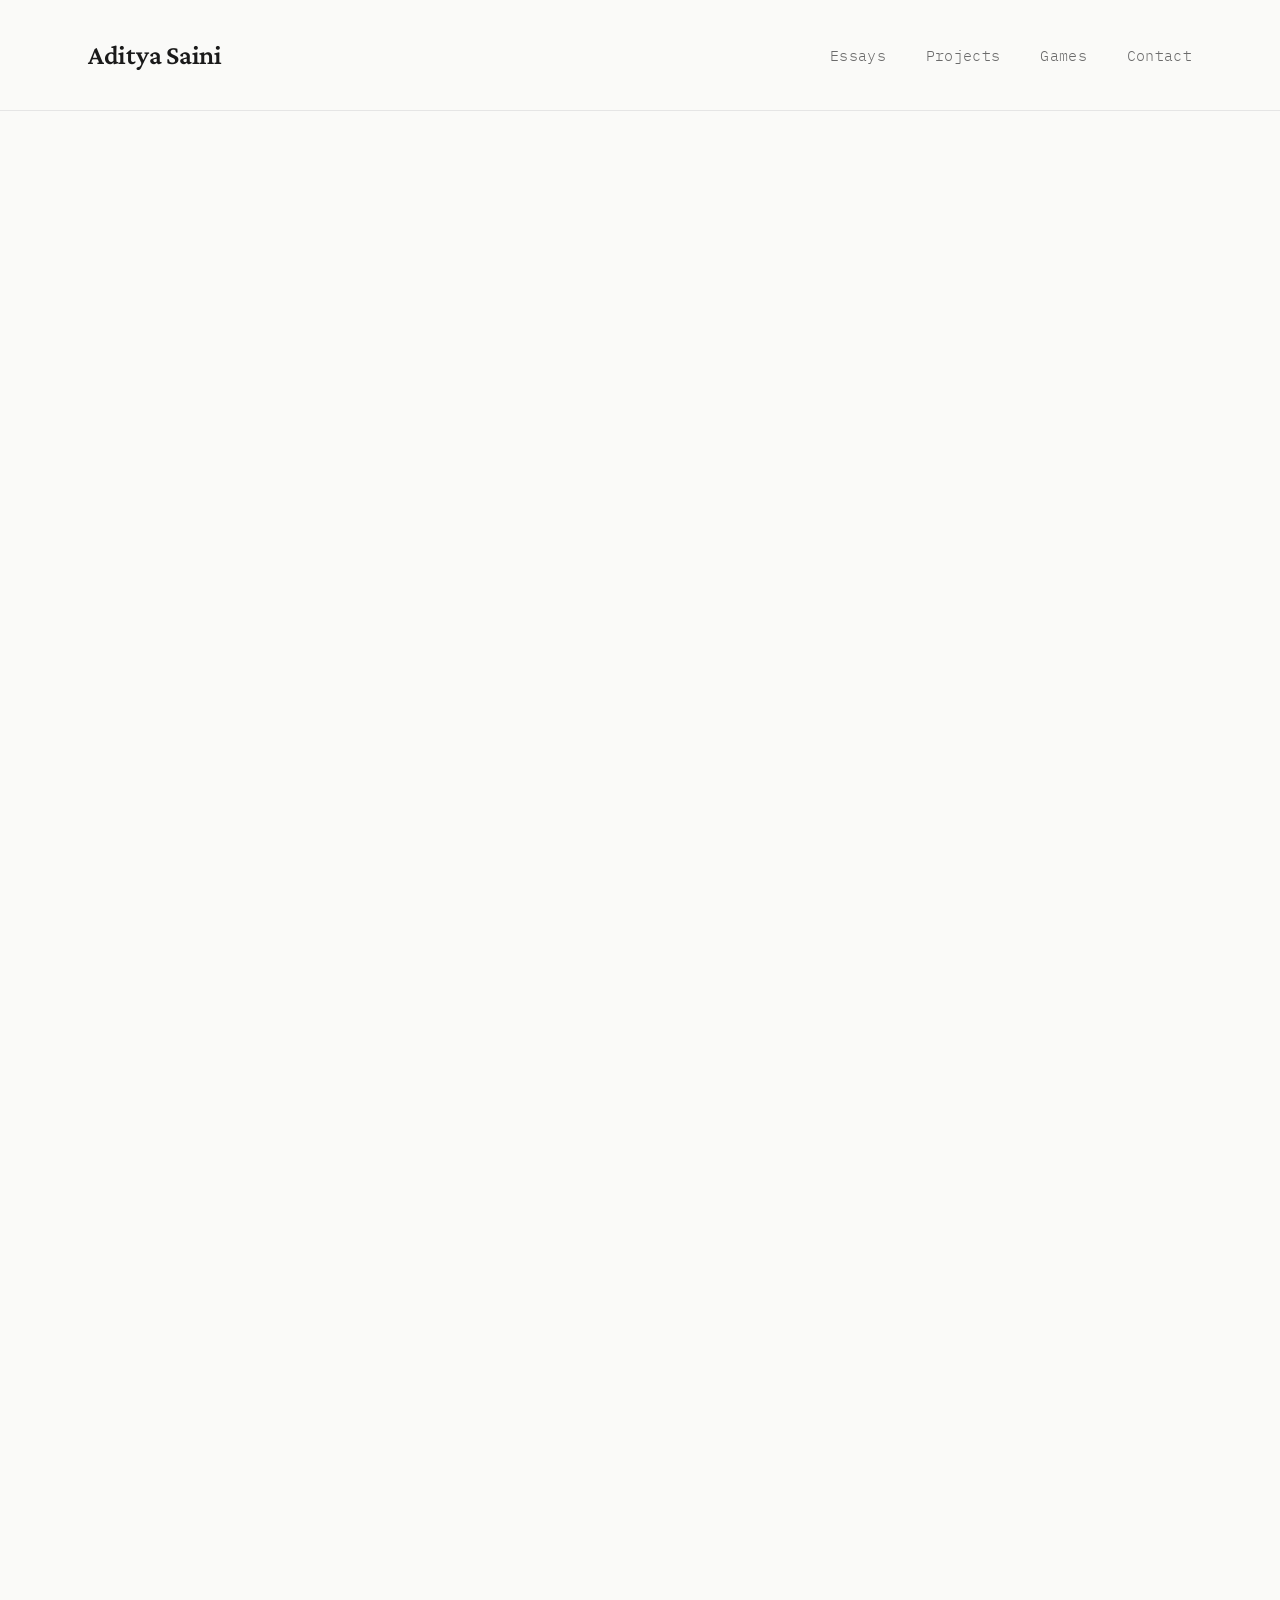
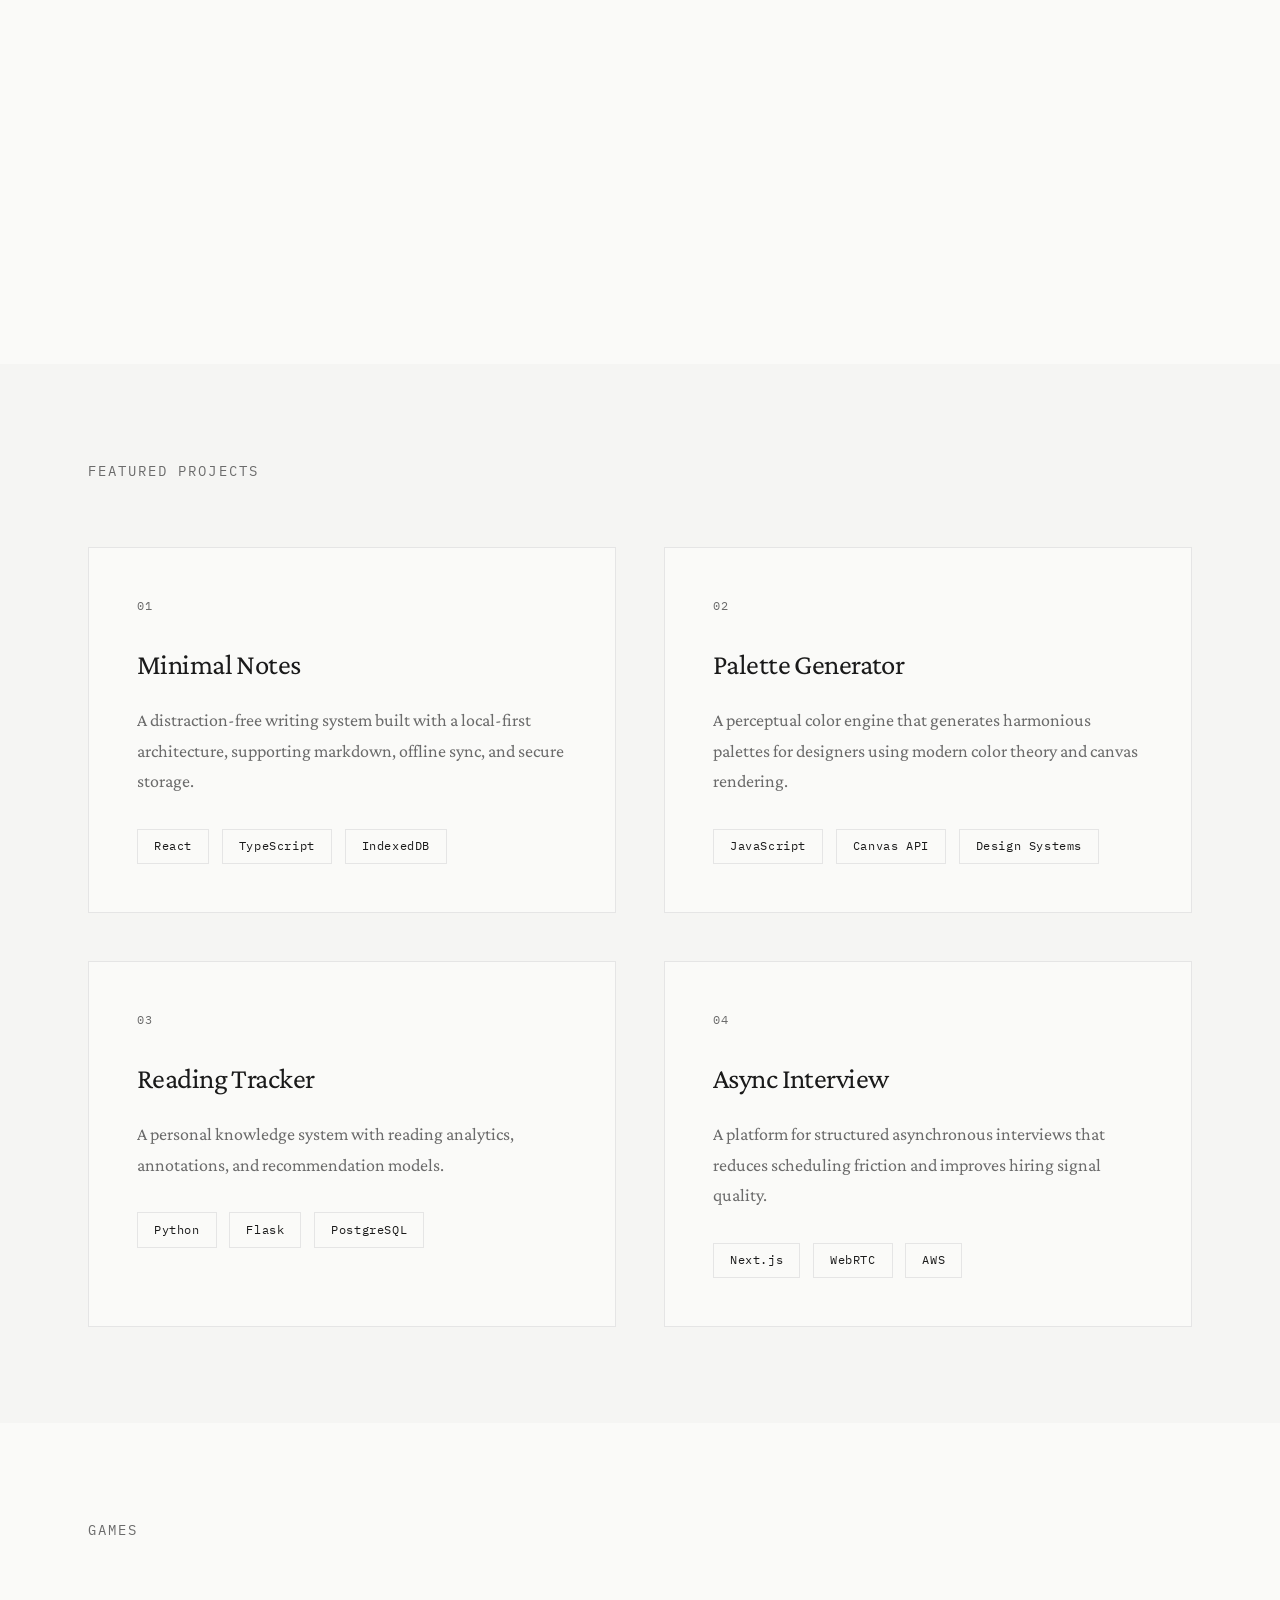
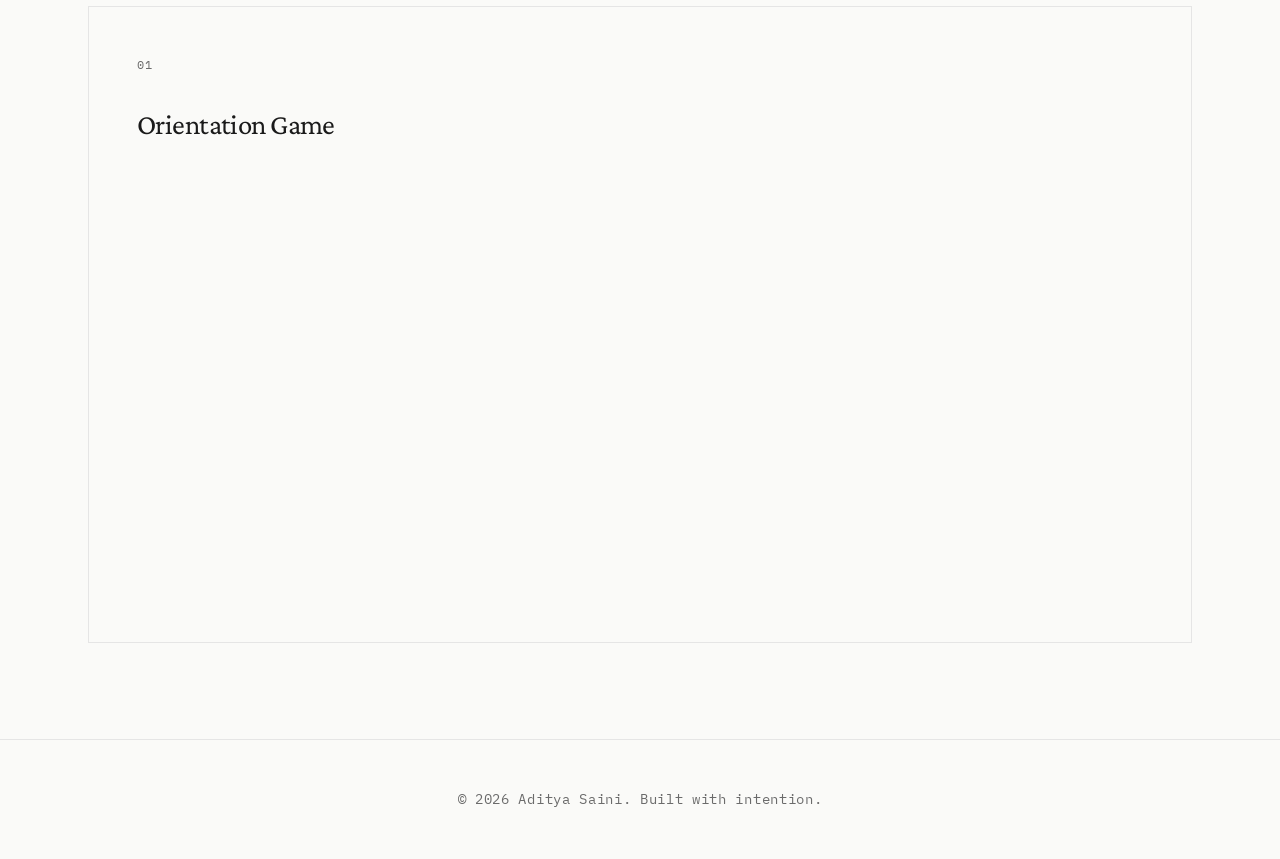
==== commit 65ddaec6: "Update index.html" ====
--- a/index.html
+++ b/index.html
@@ -690,6 +690,7 @@
             <ul class="nav-links">
                 <li><a href="#essays">Essays</a></li>
                 <li><a href="#projects">Projects</a></li>
+                <li><a href="#games">Games</a></li>
                 <li><a href="#contact">Contact</a></li>
             </ul>
         </div>
@@ -817,20 +818,30 @@
 
                 </div>
             </div>
-        </section>
-
-        <!-- Contact -->
-        <section id="contact">
-            <h2>Let's Connect</h2>
-            <p>
-                Open to collaborations, conversations, and ambitious projects.
-            </p>
-            <div class="contact-links">
-                <a href="mailto:adityasaini903@gmail.com">Email Me</a>
-                <a href="https://twitter.com/adityasainiX" target="_blank" rel="noopener noreferrer">X (DM)</a>
-            </div>
-            <p class="contact-email">adityasaini903@gmail.com</p>
-        </section>
+
+ <!-- Games -->
+
+<!-- ADD THIS BELOW -->
+</section>  <!-- END OF PROJECTS -->
+
+<!-- Games -->
+<section id="games">
+    <div class="section-title">Games</div>
+
+    <div class="project-grid">
+        <article class="project-card">
+            <div class="project-number">01</div>
+            <h3>Orientation Game</h3>
+
+            <iframe 
+                src="https://end3r.github.io/Gamedev-Phaser-Content-Kit/demos/lesson04.html"
+                width="100%" 
+                height="420"
+                style="border:none; border-radius:10px;">
+            </iframe>
+        </article>
+    </div>
+</section>
     </main>
 
     <footer>
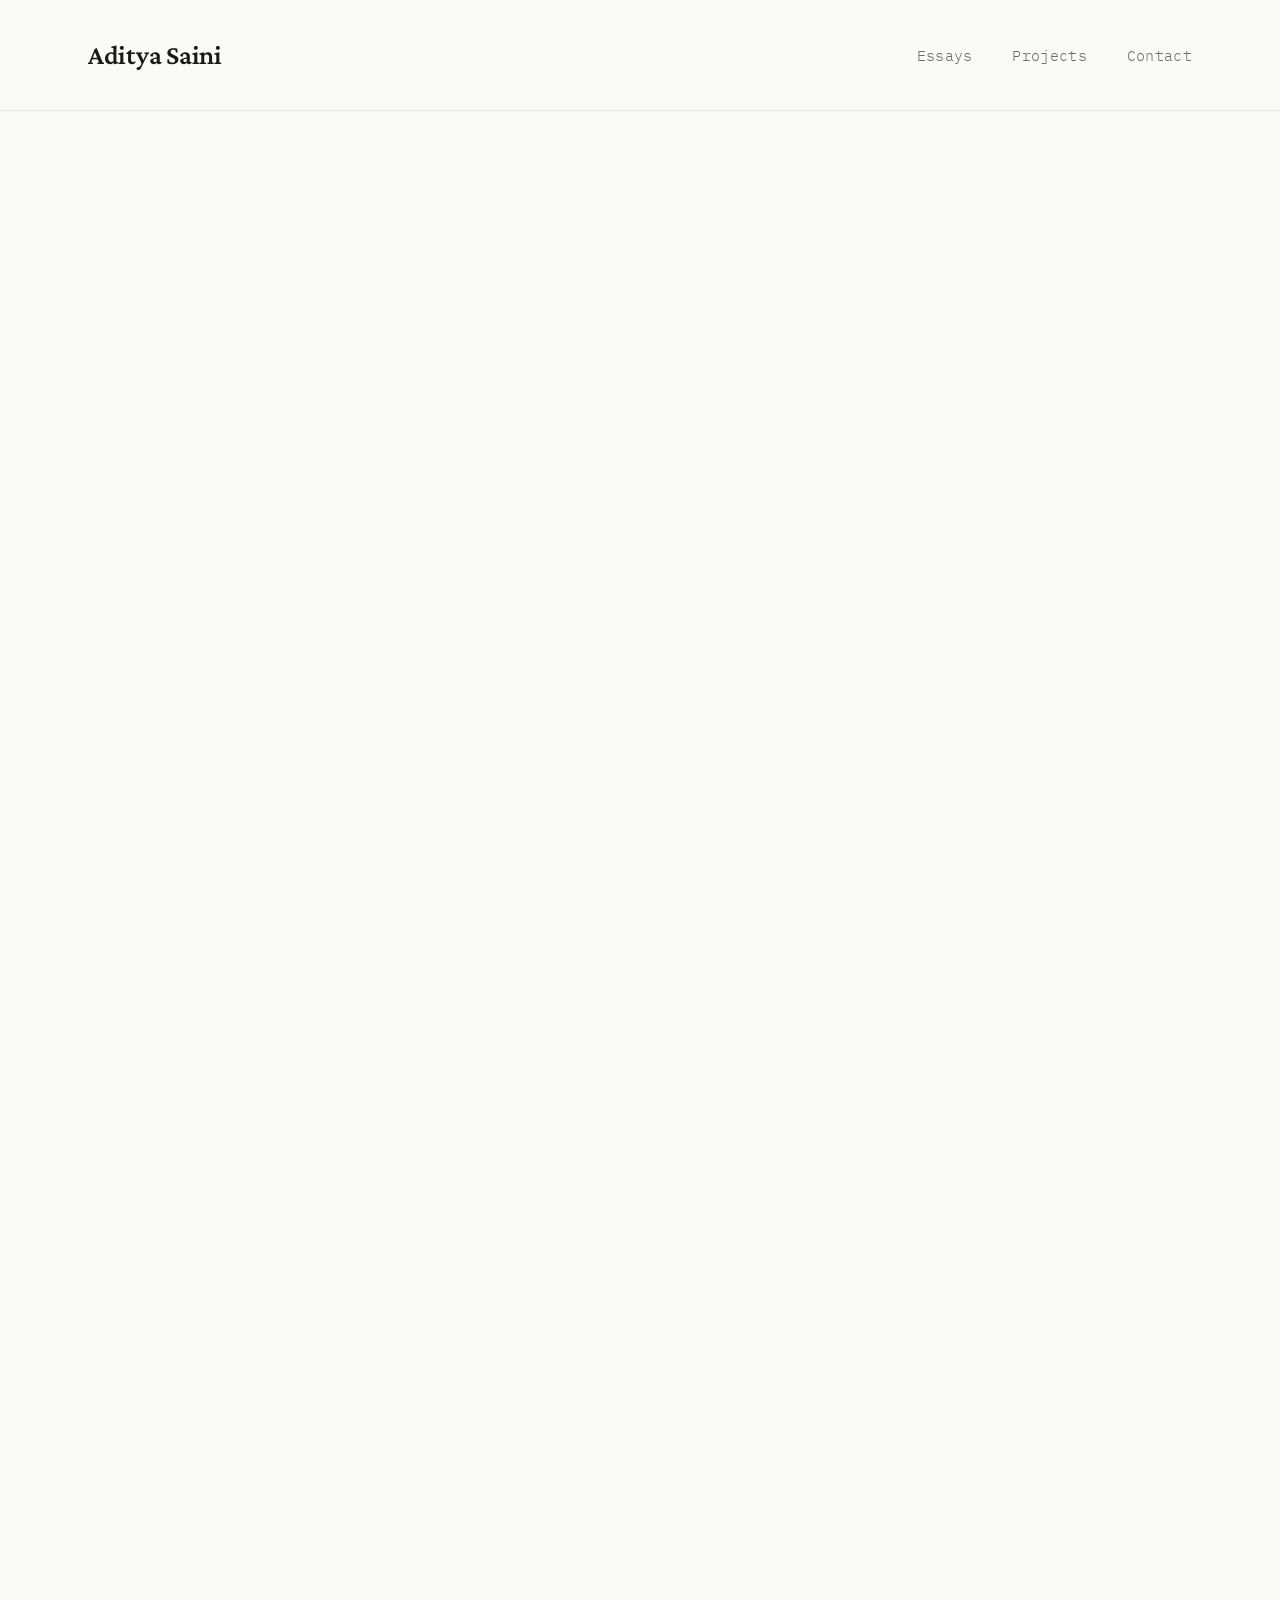
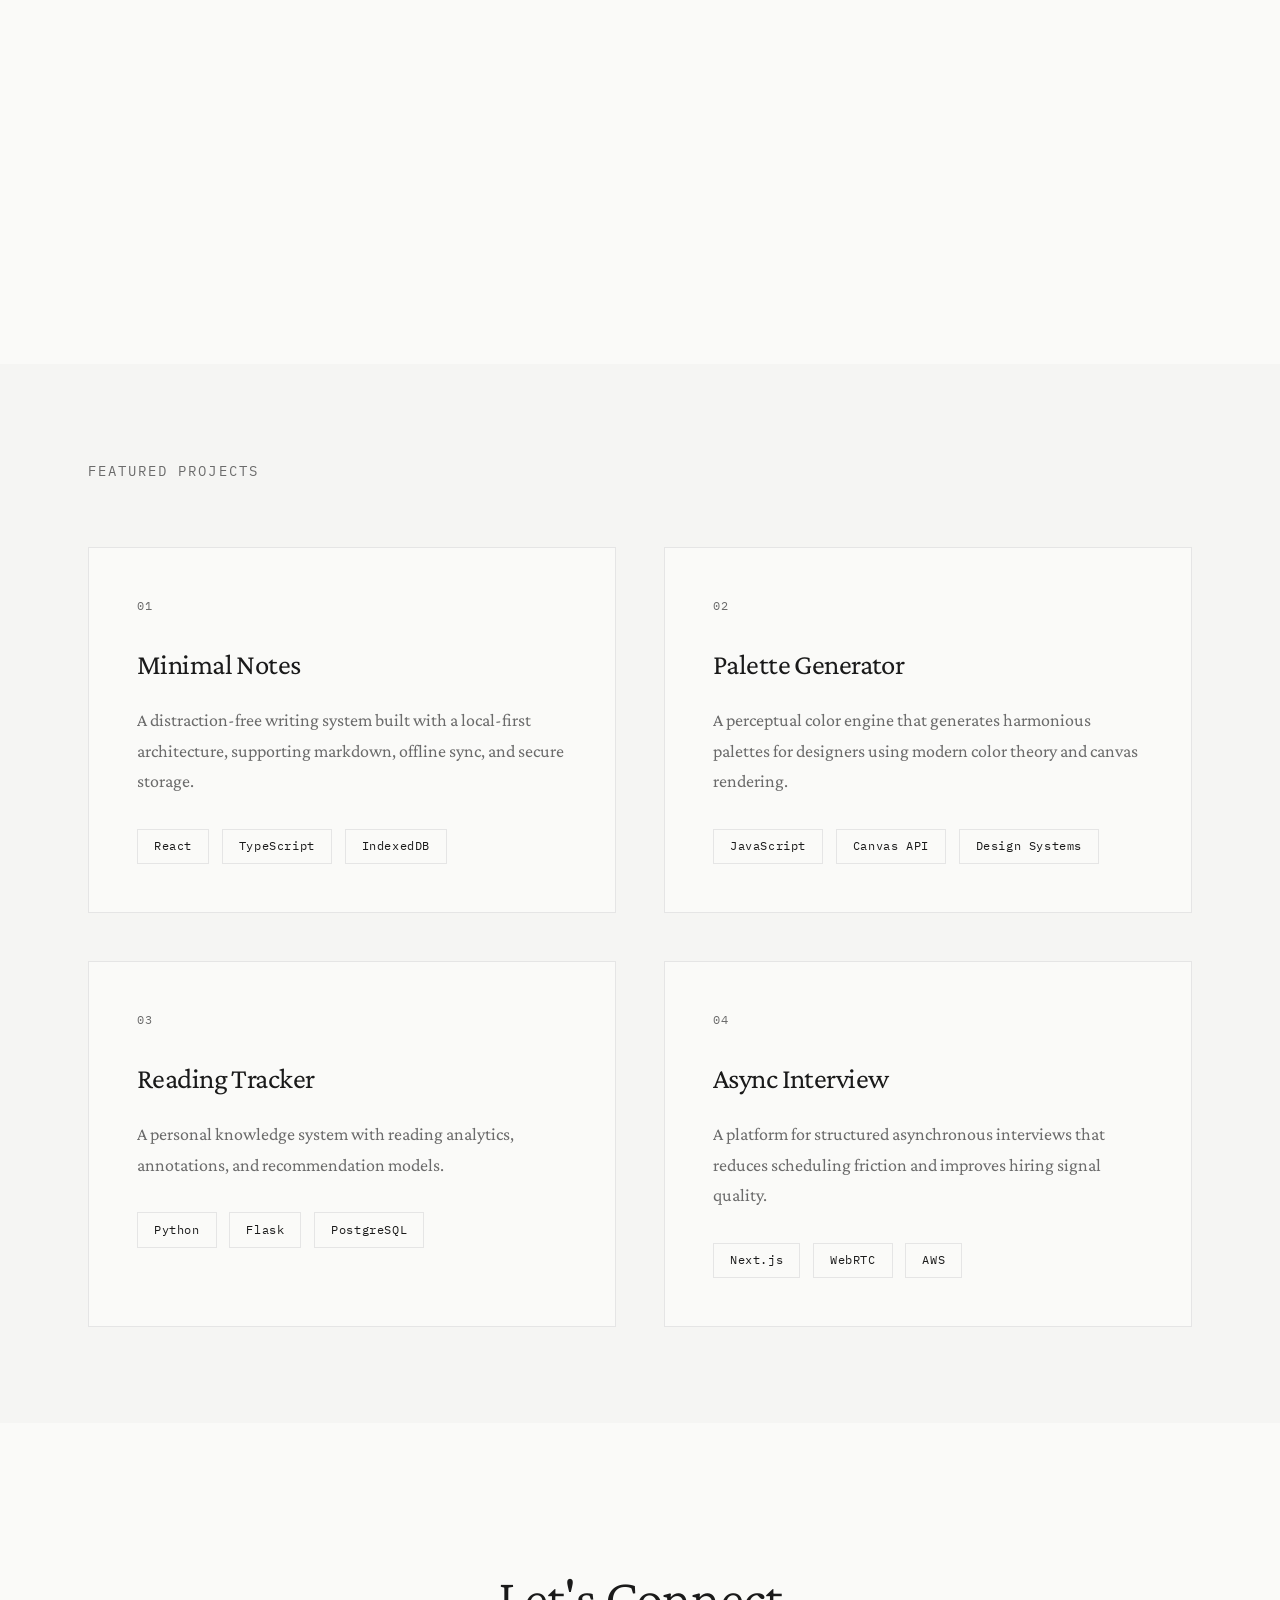
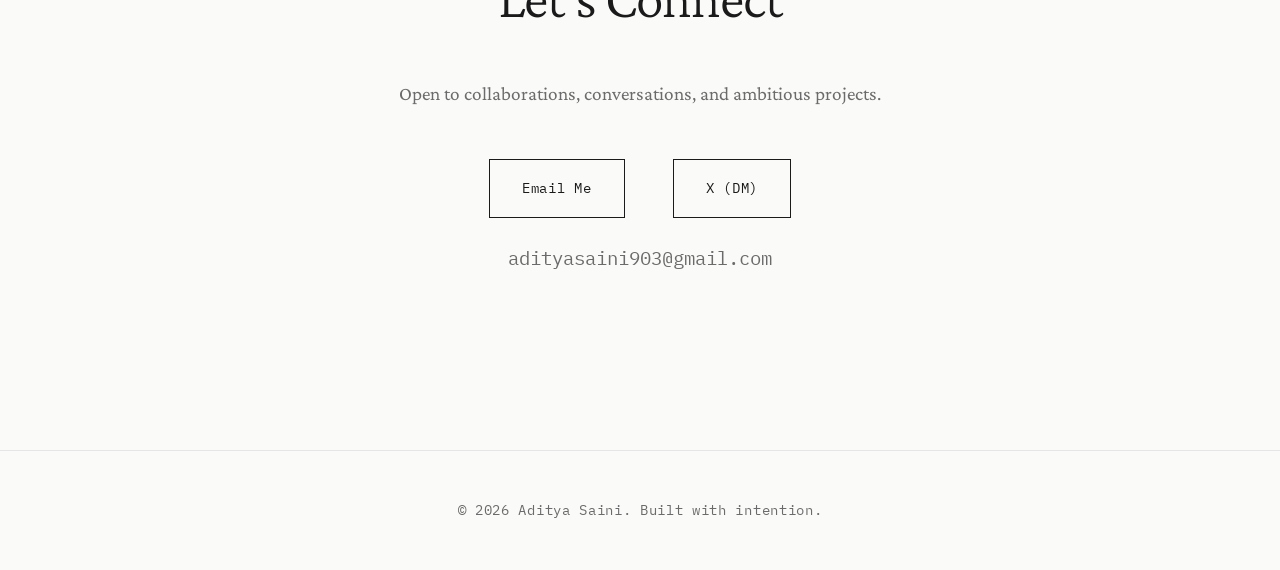
==== commit e800bcc6: "Update index.html" ====
--- a/index.html
+++ b/index.html
@@ -690,7 +690,6 @@
             <ul class="nav-links">
                 <li><a href="#essays">Essays</a></li>
                 <li><a href="#projects">Projects</a></li>
-                <li><a href="#games">Games</a></li>
                 <li><a href="#contact">Contact</a></li>
             </ul>
         </div>
@@ -818,30 +817,20 @@
 
                 </div>
             </div>
-
- <!-- Games -->
-
-<!-- ADD THIS BELOW -->
-</section>  <!-- END OF PROJECTS -->
-
-<!-- Games -->
-<section id="games">
-    <div class="section-title">Games</div>
-
-    <div class="project-grid">
-        <article class="project-card">
-            <div class="project-number">01</div>
-            <h3>Orientation Game</h3>
-
-            <iframe 
-                src="https://end3r.github.io/Gamedev-Phaser-Content-Kit/demos/lesson04.html"
-                width="100%" 
-                height="420"
-                style="border:none; border-radius:10px;">
-            </iframe>
-        </article>
-    </div>
-</section>
+        </section>
+
+        <!-- Contact -->
+        <section id="contact">
+            <h2>Let's Connect</h2>
+            <p>
+                Open to collaborations, conversations, and ambitious projects.
+            </p>
+            <div class="contact-links">
+                <a href="mailto:adityasaini903@gmail.com">Email Me</a>
+                <a href="https://twitter.com/adityasainiX" target="_blank" rel="noopener noreferrer">X (DM)</a>
+            </div>
+            <p class="contact-email">adityasaini903@gmail.com</p>
+        </section>
     </main>
 
     <footer>
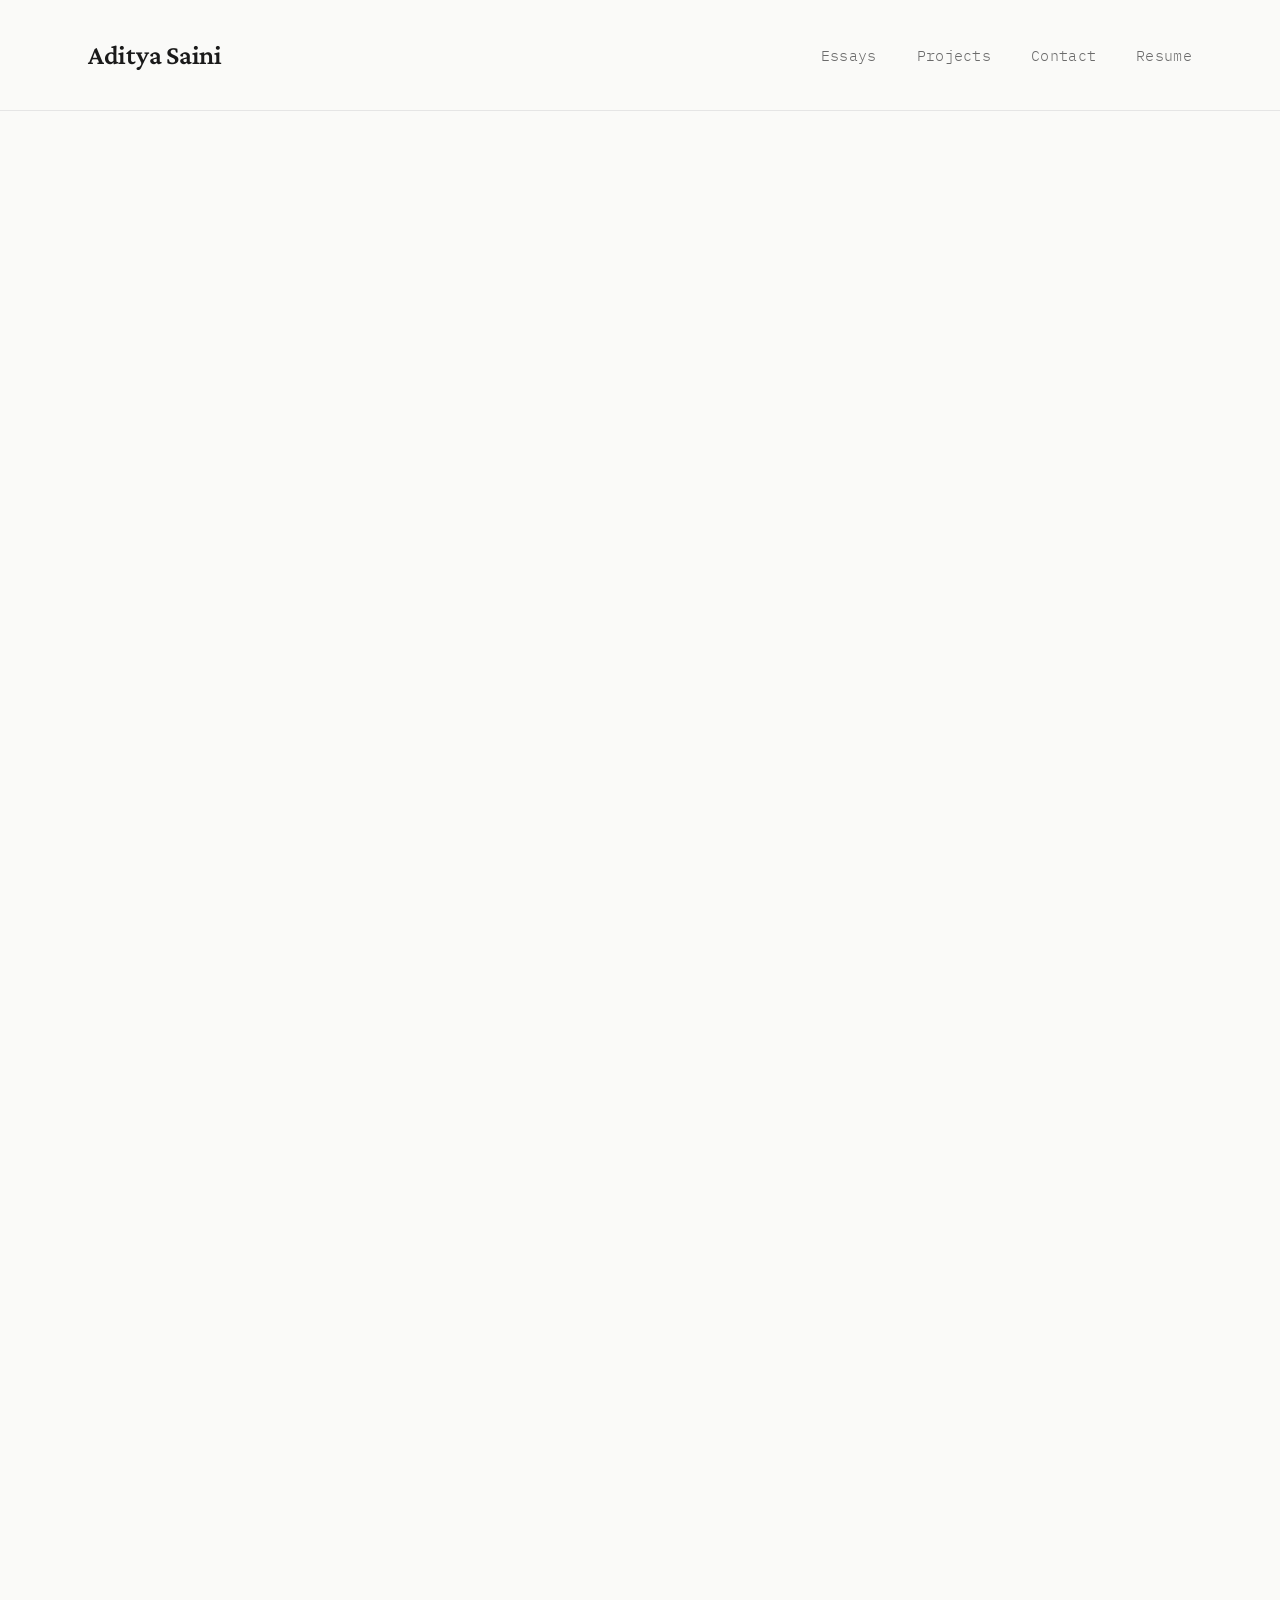
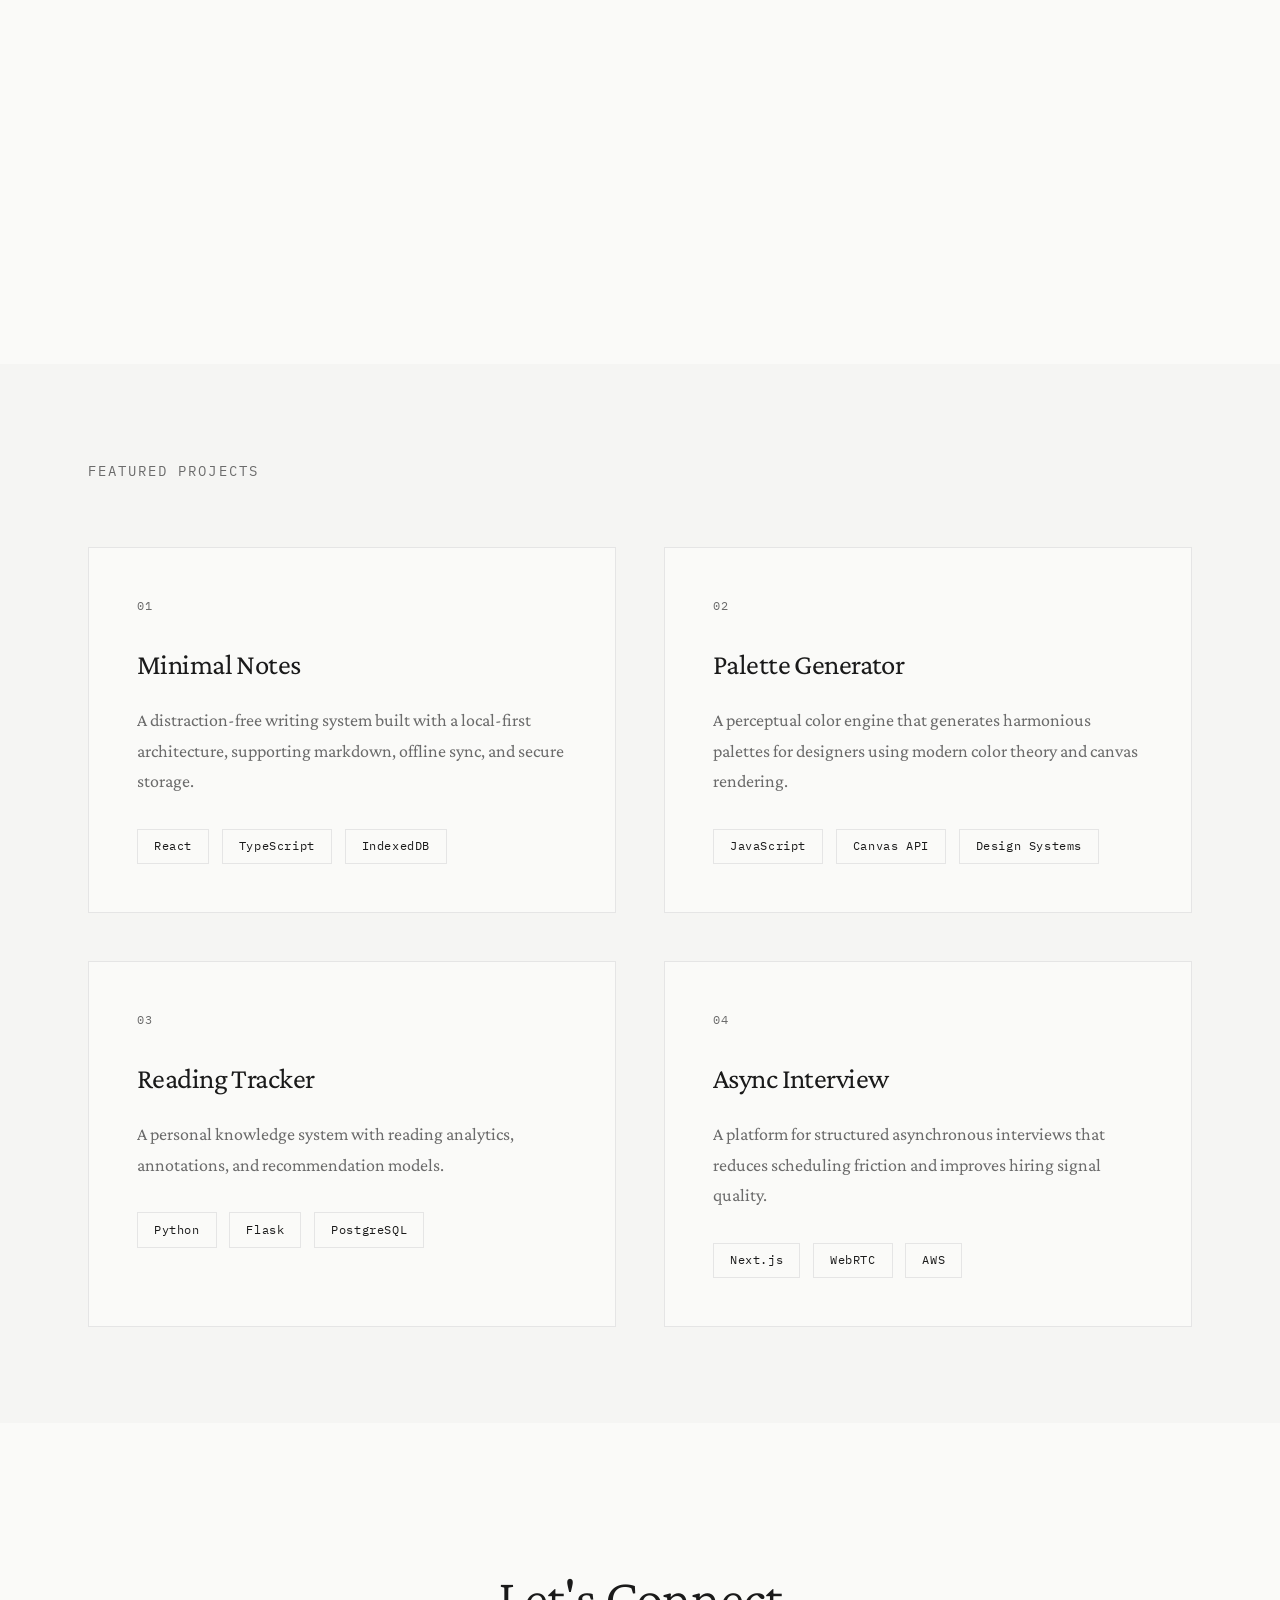
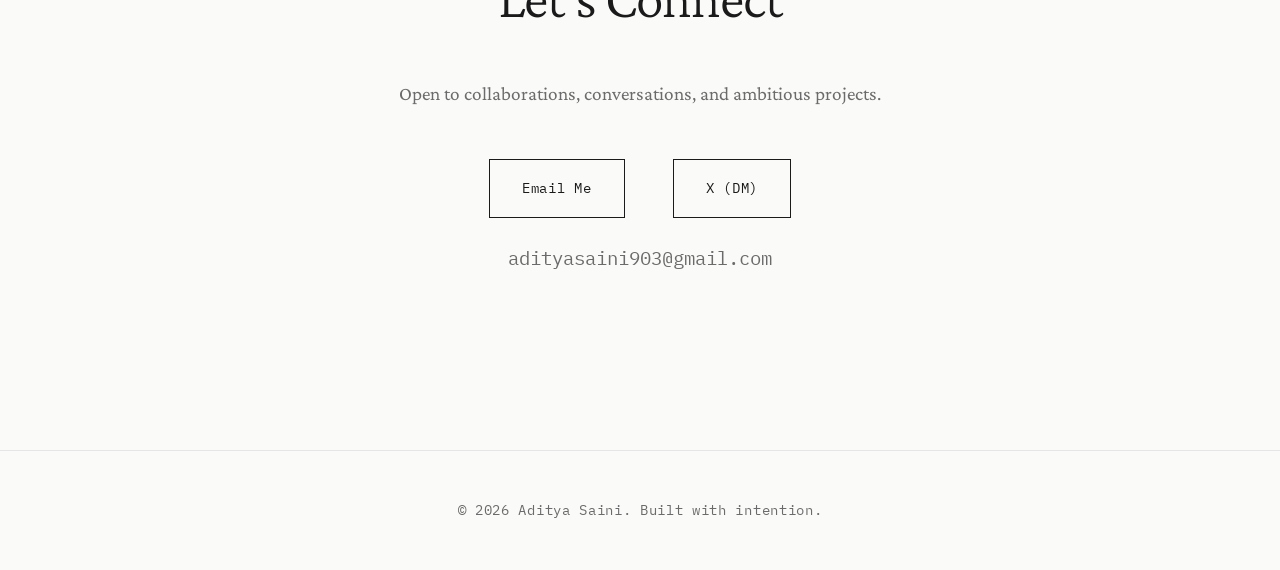
==== commit 5f4066bd: "Update index.html" ====
--- a/index.html
+++ b/index.html
@@ -691,6 +691,8 @@
                 <li><a href="#essays">Essays</a></li>
                 <li><a href="#projects">Projects</a></li>
                 <li><a href="#contact">Contact</a></li>
+                <li><a href="resume.pdf" target="_blank">Resume</a></li>
+
             </ul>
         </div>
     </nav>
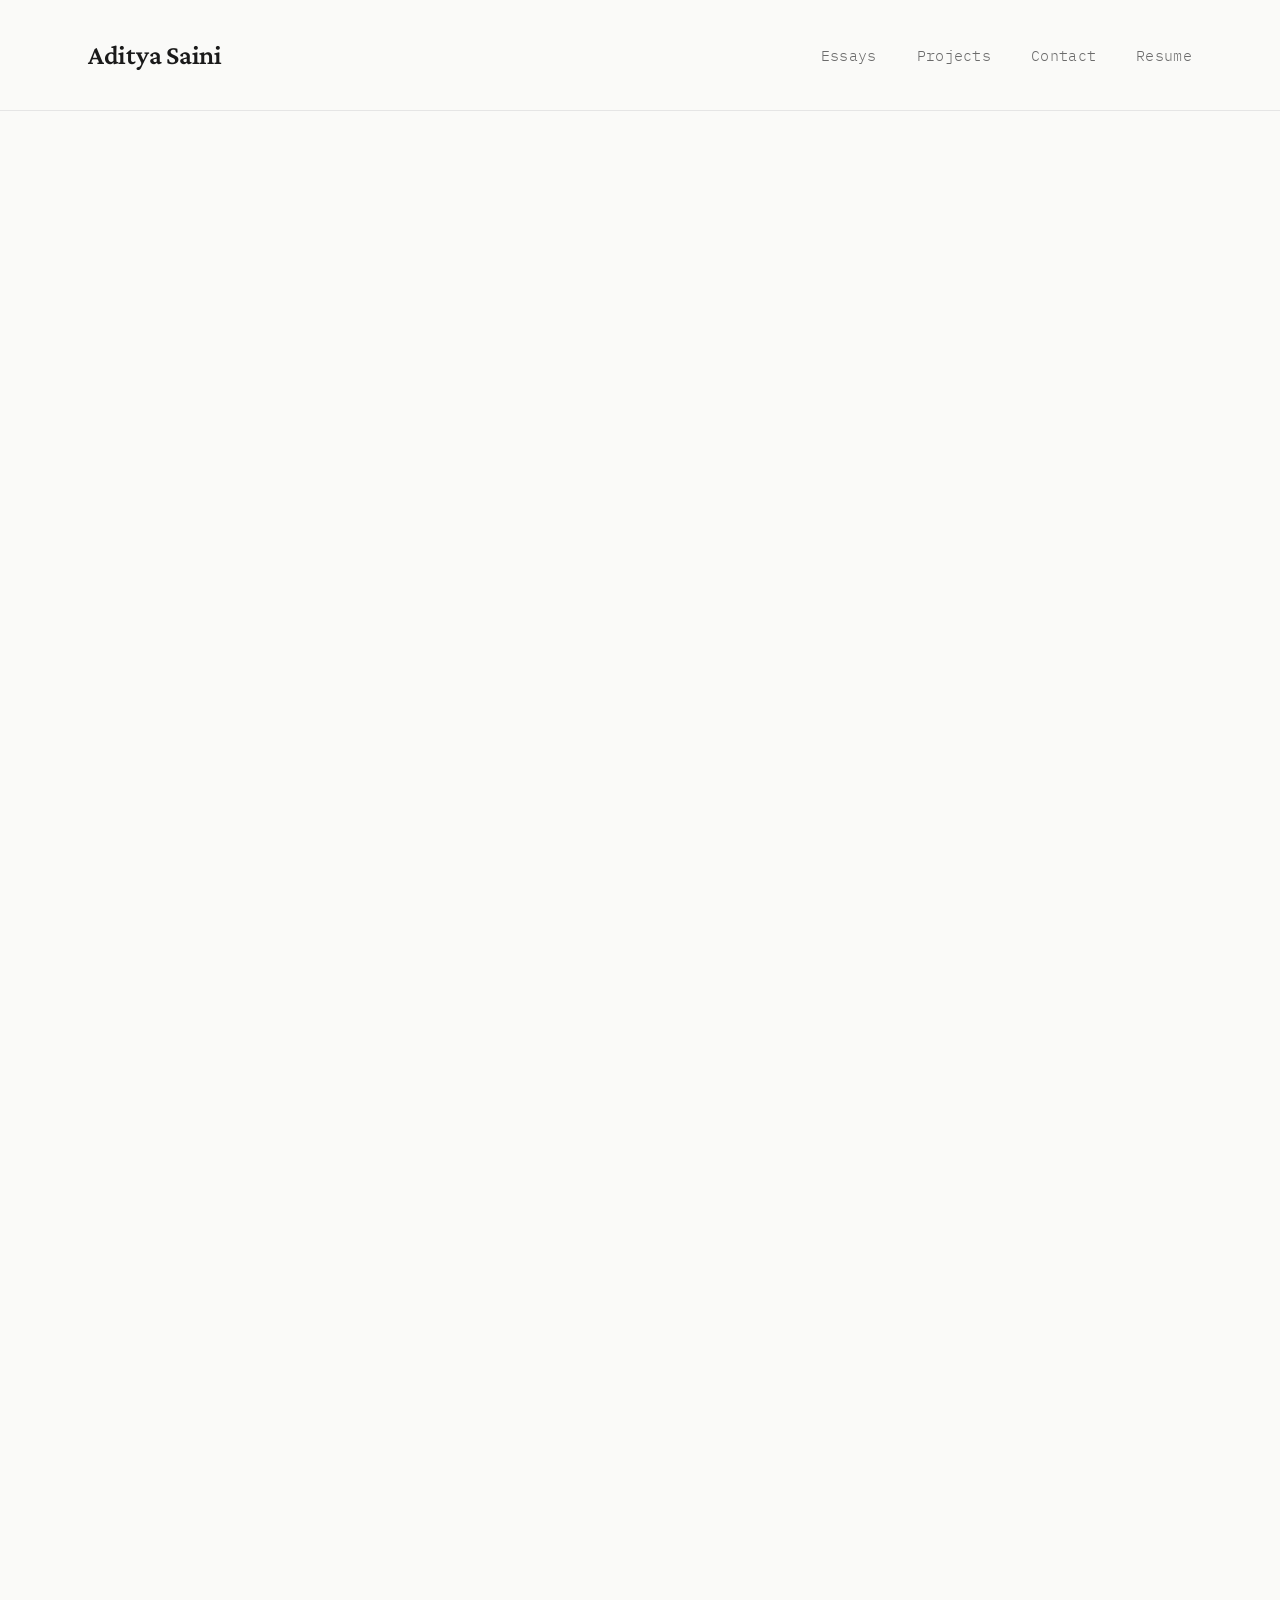
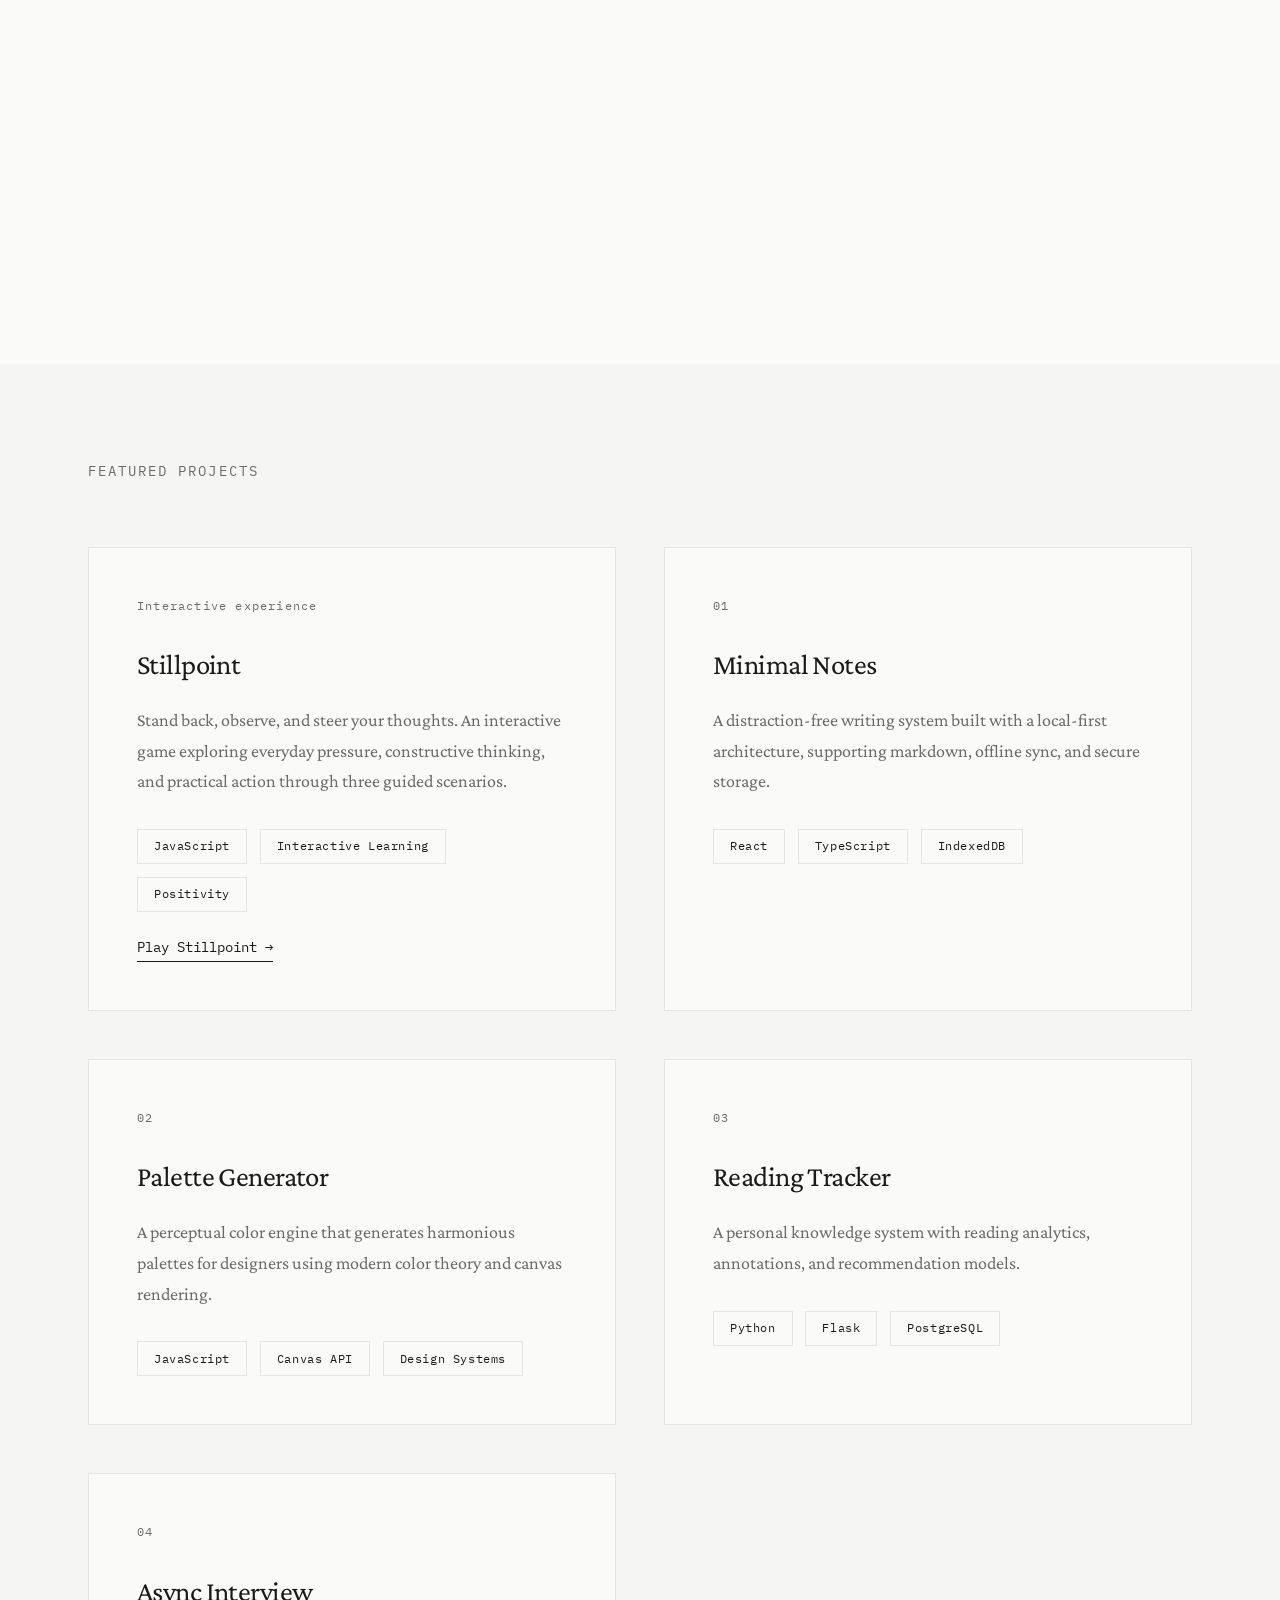
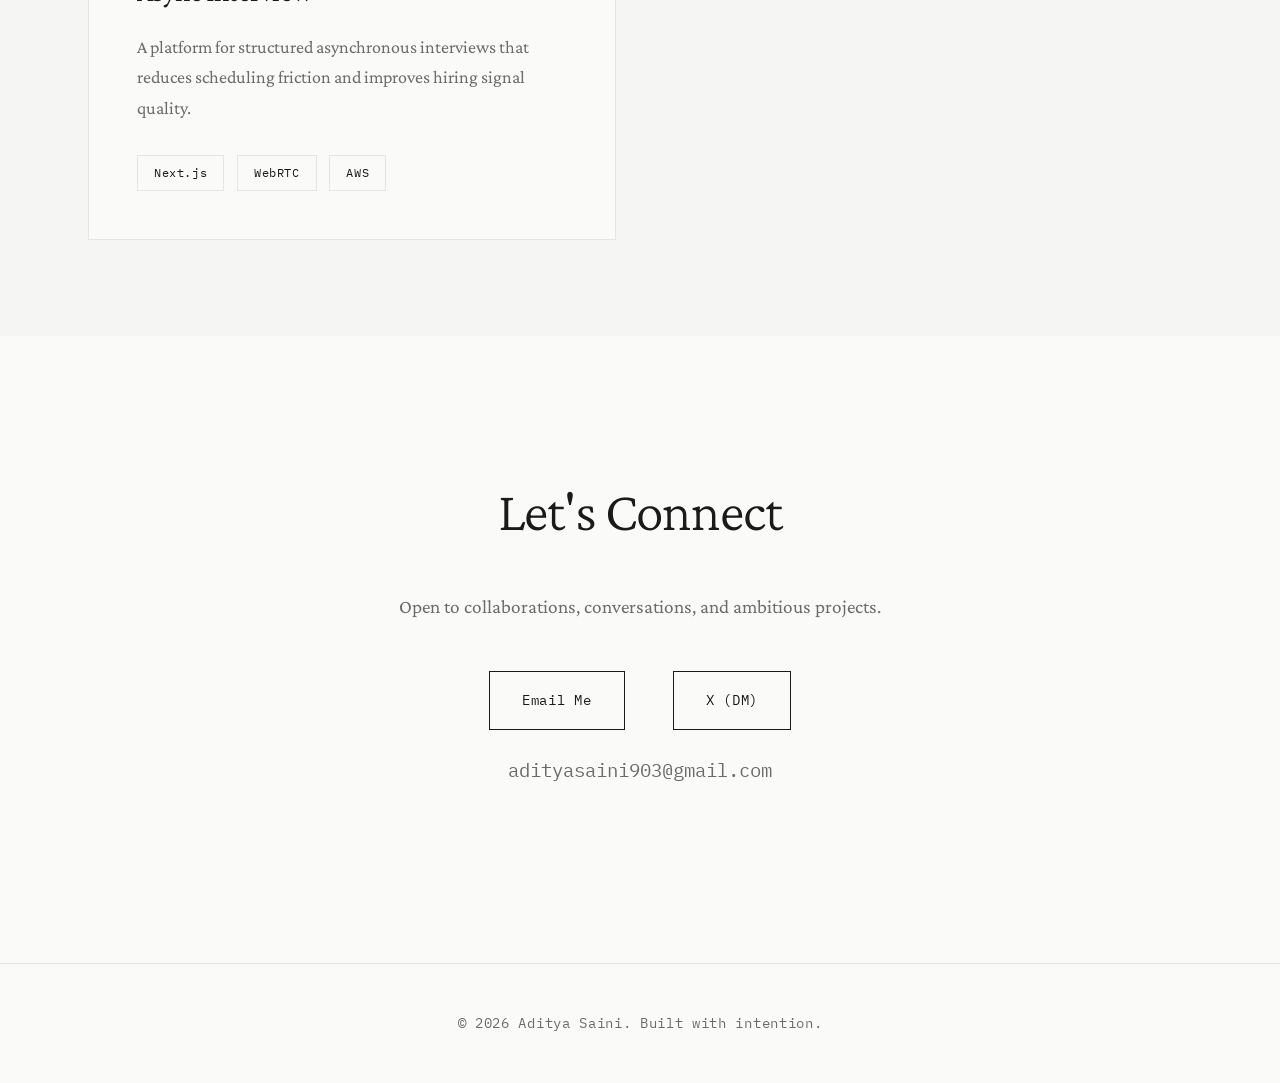
==== commit 0a2b22fb: "Publish Stillpoint game and feature it on the portfolio" ====
--- a/index.html
+++ b/index.html
@@ -766,6 +766,21 @@
                 <div class="project-grid">
 
                     <article class="project-card">
+                        <div class="project-number">Interactive experience</div>
+                        <h3>Stillpoint</h3>
+                        <p>
+                            Stand back, observe, and steer your thoughts. An interactive game exploring everyday pressure, constructive thinking, and practical action through three guided scenarios.
+                        </p>
+                        <div class="project-tags">
+                            <span class="tag">JavaScript</span>
+                            <span class="tag">Interactive Learning</span>
+                            <span class="tag">Positivity</span>
+                        </div>
+                        <a href="/stillpoint/" class="read-more">Play Stillpoint →</a>
+                    </article>
+
+
+                    <article class="project-card">
                         <div class="project-number">01</div>
                         <h3>Minimal Notes</h3>
                         <p>
